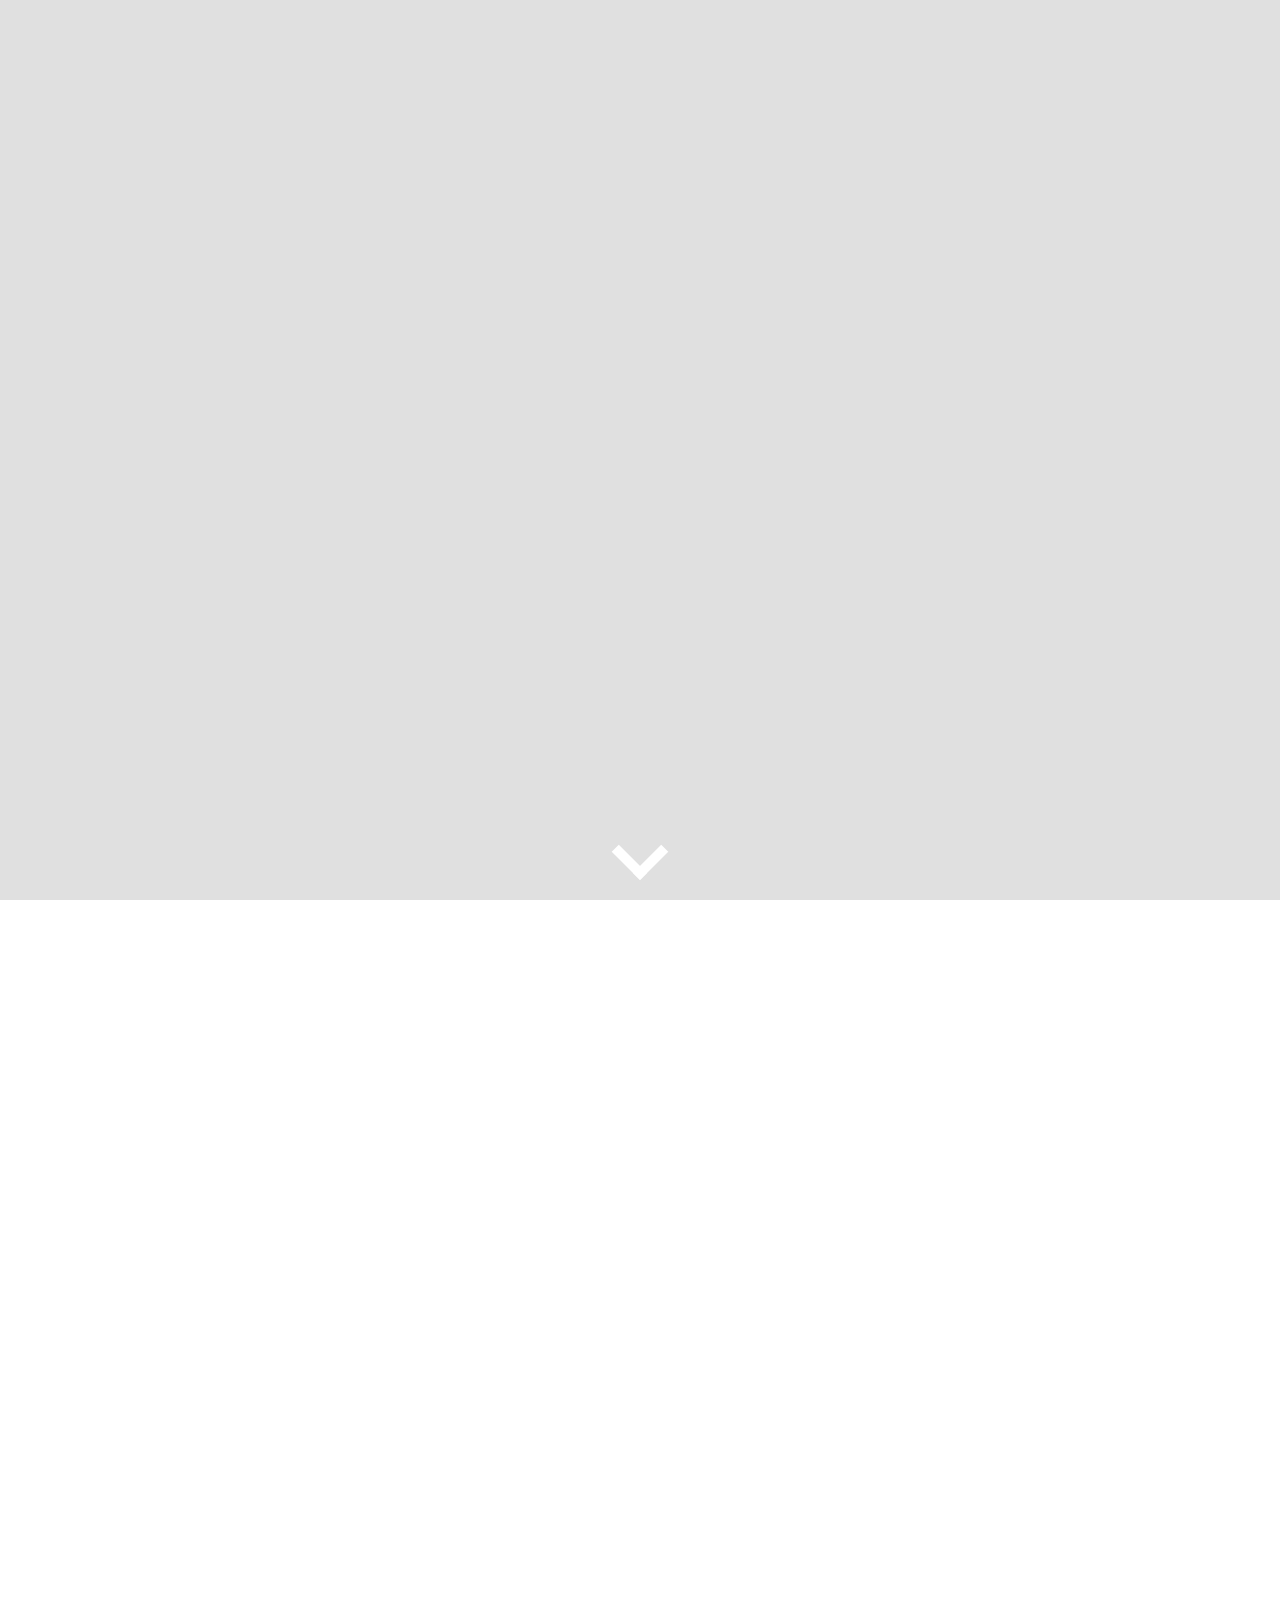
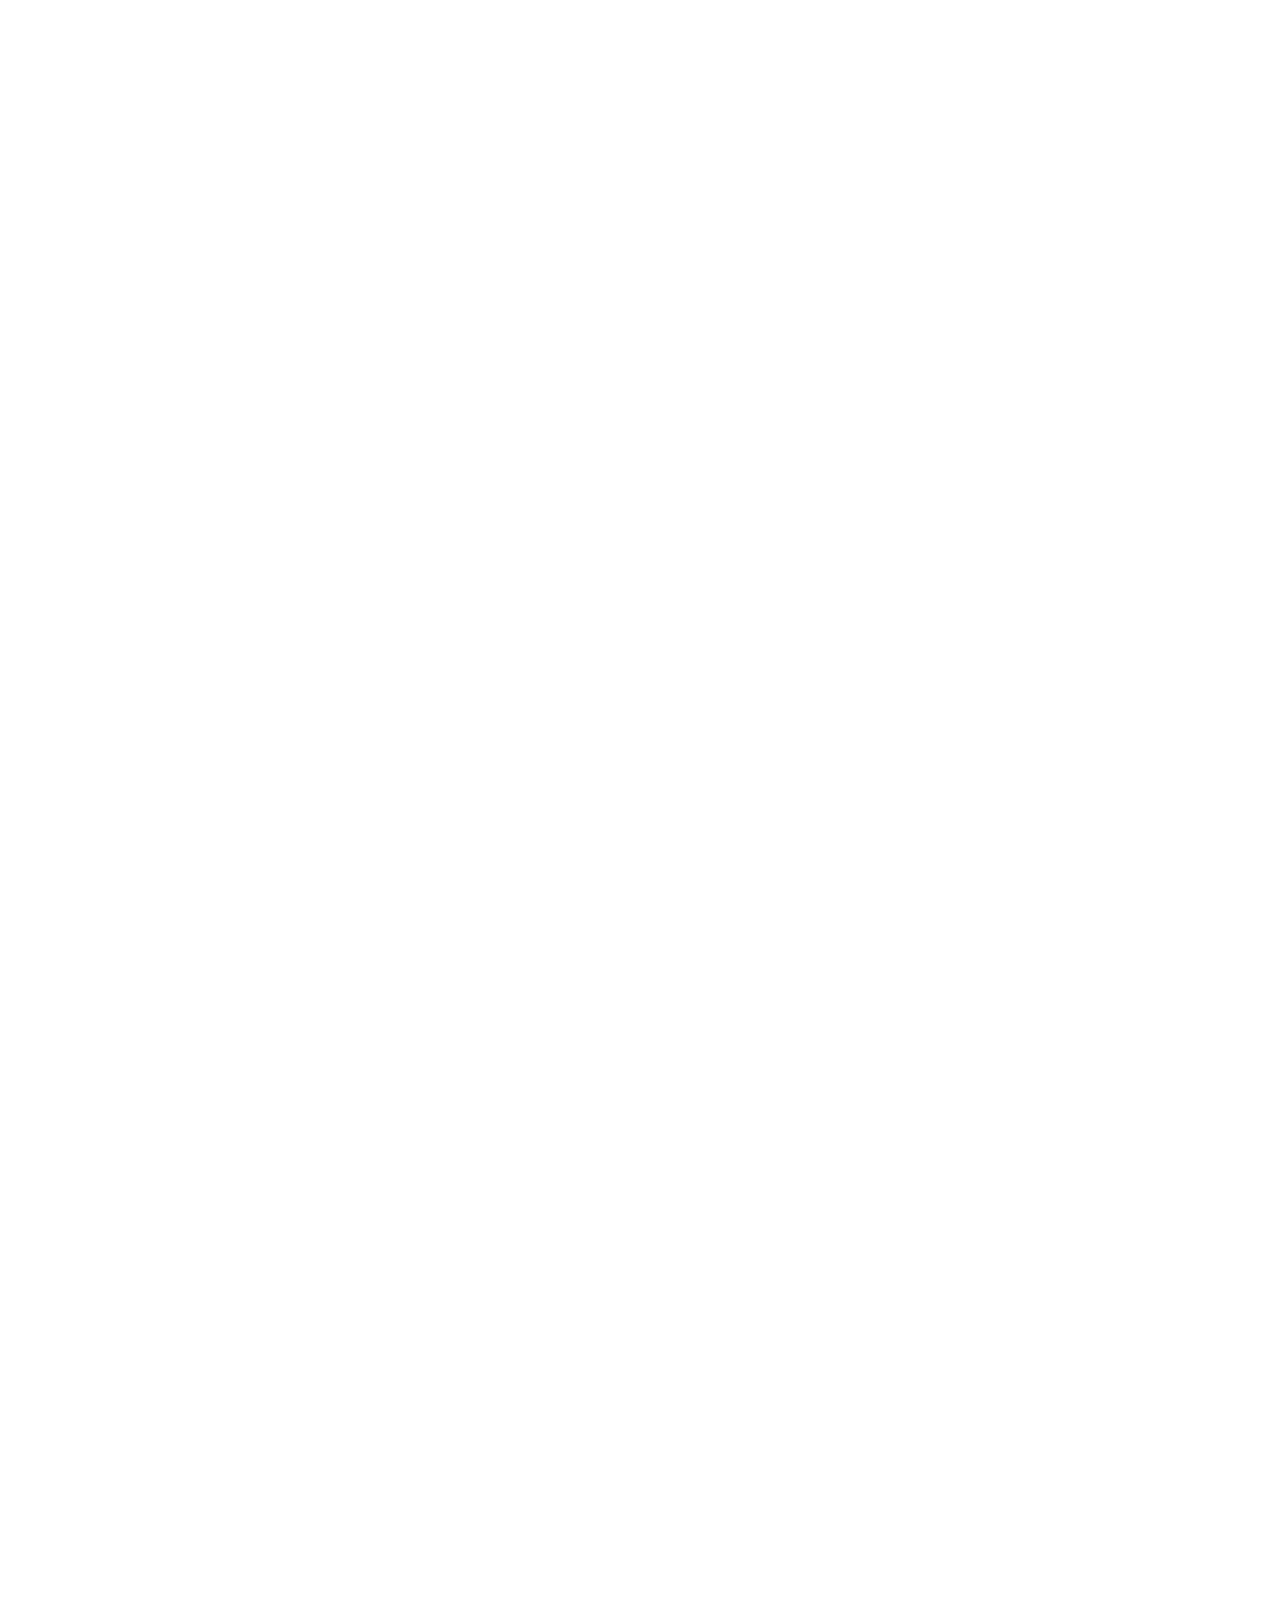
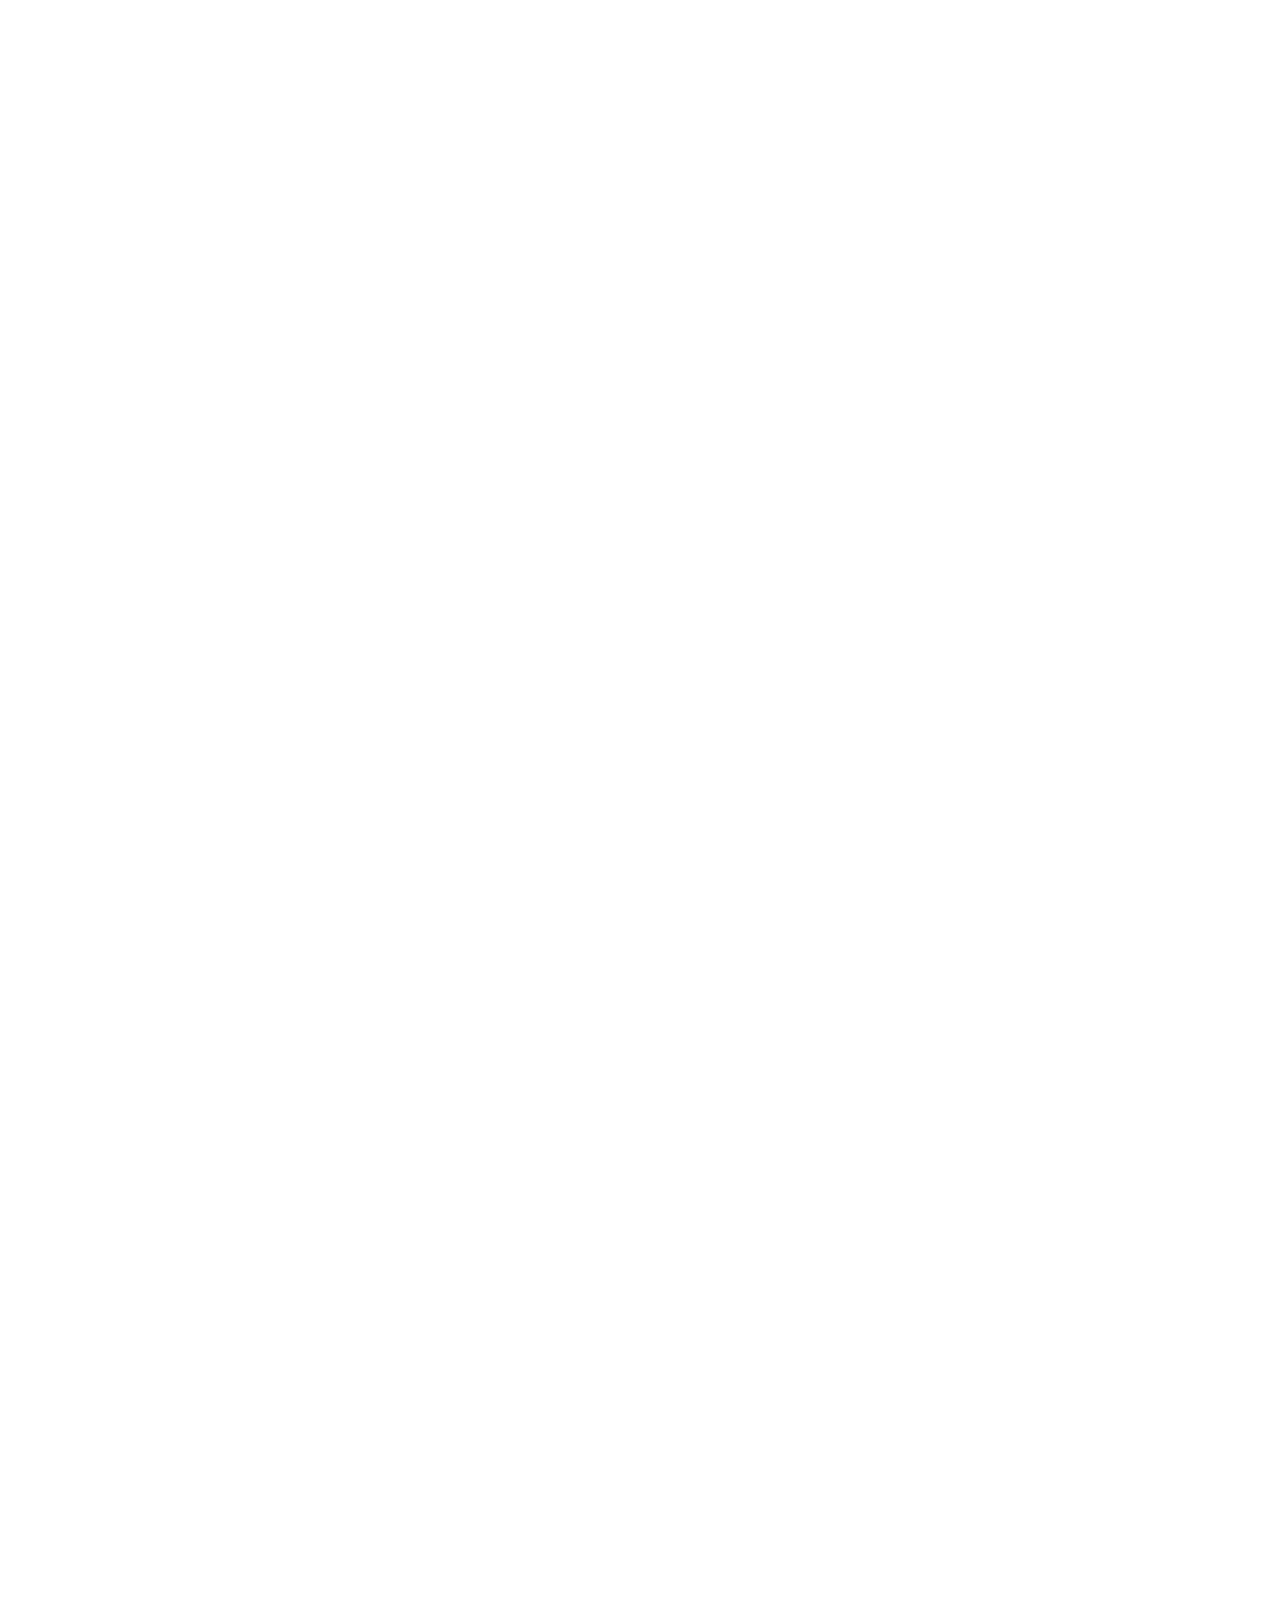
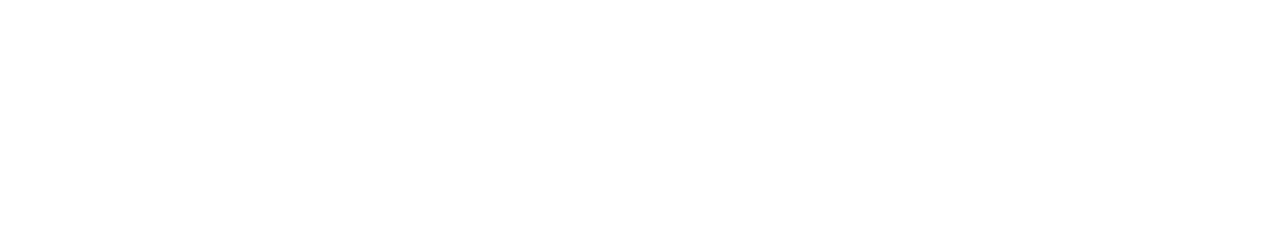
==== index.html @ 88c4597f "add html/css" ====
<!DOCTYPE html>
<html lang="en">

<head>
  <meta charset="utf-8">
  <meta name="description" content="Bimanual Imitation">
  <meta name="keywords" content="Imitation Learning, Bimanual Manipulation">
  <meta name="viewport" content="width=device-width, initial-scale=1">
  <title>Bimanual Imitation</title>

  <!-- Global site tag (gtag.js) - Google Analytics -->

  <!-- (Remove if cloning) !! Tag for bimanual imitation !! -->
  <script async src="https://www.googletagmanager.com/gtag/js?id=G-VE0696DKLE"></script>
  <script>
    window.dataLayer = window.dataLayer || [];
    function gtag() { dataLayer.push(arguments); }
    gtag('js', new Date());

    gtag('config', 'G-VE0696DKLE');
  </script>
  <!-- (Remove if cloning) !! Tag for bimanual imitation !! -->

  <link href="https://fonts.googleapis.com/css?family=Google+Sans|Noto+Sans|Castoro" rel="stylesheet">

  <link rel="stylesheet" href="./static/css/bulma.min.css">
  <link rel="stylesheet" href="./static/css/bulma-carousel.min.css">
  <link rel="stylesheet" href="./static/css/bulma-slider.min.css">
  <link rel="stylesheet" href="./static/css/fontawesome.all.min.css">
  <link rel="stylesheet" href="https://cdn.jsdelivr.net/gh/jpswalsh/academicons@1/css/academicons.min.css">
  <link rel="stylesheet" href="./static/css/index.css">
  <link rel="icon" href="./static/images/irl_lab.png">

  <script src="https://ajax.googleapis.com/ajax/libs/jquery/3.5.1/jquery.min.js"></script>
  <script defer src="./static/js/fontawesome.all.min.js"></script>
  <script src="./static/js/bulma-carousel.min.js"></script>
  <script src="./static/js/bulma-slider.min.js"></script>
  <script src="./static/js/index.js"></script>
  <style>
    body,
    html {
      margin: 0;
      padding: 0;
      height: 100%;
      overflow: auto;
    }
  </style>

  <link rel="stylesheet" href="styles.css">

</head>

<body>
  <header class="banner">
    <div class="banner">
      <video autoplay loop muted playsinline oncontextmenu="return false;" preload="auto" id="bannerVideo">
        <source src="static/videos/banner.mp4" type="video/mp4">
        Your browser does not support the video tag.
      </video>

      <div class="overlay">
        <h1 class="overlay-h1">A Comparison of Imitation Learning Algorithms for Bimanual Manipulation</h1>
      </div>
    </div>
    <div class="down-arrow" onclick="scrollToNextSection()">
      <div class="v-shape-left"></div>
      <div class="v-shape-right"></div>
    </div>

  </header>

  <section class="hero" id="main-section">
    <div class="hero-body">
      <div class="container is-max-desktop">
        <div class="columns is-centered">
          <div class="column has-text-centered">
            <h1 class="title is-1 publication-title">A Comparison of Imitation Learning Algorithms for Bimanual
              Manipulation</h1>
            <div class="is-size-5 publication-authors">
              <span class="author-block">
                <a href="https://drolet.io/">Michael Drolet</a><sup>1,4</sup>,</span>
              <span class="author-block">
                <a href="">Simon Stepputtis</a><sup>2</sup>,</span>
              <span class="author-block">
                <a href="">Siva Kailas </a><sup>2</sup>,
              </span>
              <span class="author-block">
                <a href="">Ajinkya Jain</a> <sup>3</sup>,
              </span>
              <span class="author-block">
                <a href="">Jan Peters</a><sup>4</sup>,
              </span>
              <span class="author-block">
                <a href="">Stefan Schaal</a><sup>3</sup>,
              </span>
              <span class="author-block">
                <a href="http://henibenamor.weebly.com/">Heni Ben Amor</a><sup>1</sup>
              </span>
            </div>

            <div class="is-size-5 publication-unis">
              <span class="author-block"><sup>1</sup><a
                  href="https://interactive-robotics.engineering.asu.edu/">Interactive Robotics Lab, Arizona State
                  University</span></a><br>
              <span class="author-block"><sup>2</sup><a href=""> The Robotics Institute, Carnegie Mellon
                  University</span></a><br>
              <span class="author-block"><sup>3</sup><a href=""> Intrinsic AI (An Alphabet Company)</span></a><br>
              <span class="author-block"><sup>4</sup><a href=""> Intelligent Autonomous Systems Lab, TU
                  Darmstadt</span></a>
            </div>

            <div class="column has-text-centered">
              <div class="publication-links">
                <!-- PDF Link. -->
                <!-- <span class="link-block">
                  <a href="" class="external-link button is-normal is-rounded is-dark">
                    <span class="icon">
                      <i class="ai ai-arxiv"></i>
                    </span>
                    <span>arXiv</span>
                  </a>
                </span> -->
                <span class="link-block">
                  <a href="" class="external-link button is-normal is-rounded is-dark">
                    <span class="icon">
                      <i class="fas fa-file-pdf"></i>
                    </span>
                    <span>Paper</span>
                  </a>
                </span>
                <!-- Video Link. -->
                <!-- <span class="link-block">
                  <a href="./static/videos/task_sequence.mp4" class="external-link button is-normal is-rounded is-dark">
                    <span class="icon">
                      <i class="fab fa-youtube"></i>
                    </span>
                    <span>Video</span>
                  </a>
                </span> -->
                <!-- Code Link. -->
                <span class="link-block">
                  <a href="" class="external-link button is-normal is-rounded is-dark">
                    <span class="icon">
                      <i class="fab fa-github"></i>
                    </span>
                    <span>Code</span>
                  </a>
                </span>
                <!-- Dataset Link. -->
                <!-- <span class="link-block">
                  <a href="https://www.dropbox.com/scl/fo/2onj92s7gewettu1rjg3d/h?rlkey=1d4dnhwf3z6s4a51lopgocby5&dl=0"
                    class="external-link button is-normal is-rounded is-dark">
                    <span class="icon">
                      <i class="far fa-images"></i>
                    </span>
                    <span>Data</span>
                  </a>
                </span> -->
              </div>

            </div>
          </div>
        </div>
      </div>
    </div>
  </section>


  <section class="section">
    <div class="container is-max-desktop">
      <!-- Abstract. -->
      <div class="columns is-centered has-text-centered">
        <div class="column is-four-fifths">
          <h2 class="title is-3">Abstract</h2>
          <div class="content has-text-justified">
            <p>
              Amidst the wide popularity of imitation learning algorithms in robotics, their properties regarding
              hyperparameter sensitivity, ease of training, data efficiency, and performance have not been well-studied
              in high-precision industry-inspired environments. In this work, we demonstrate the limitations and
              benefits of prominent imitation learning approaches and analyze their capabilities regarding these
              properties. We evaluate each algorithm on a complex bimanual manipulation task involving an
              over-constrained dynamics system in a setting involving multiple contacts between the manipulated object
              and the environment. While we find that imitation learning is well suited to solve such complex tasks, not
              all algorithms are equal in terms of handling environmental and hyperparameter perturbations, training
              requirements, performance, and ease of use. We investigate the influence of these key characteristics by
              employing a carefully designed experimental procedure and learning environment.
          </div>
        </div>
      </div>

      <!-- Abstract. -->
      <div class="columns is-centered">
        <div class="column is-full-width">
          <h2 class="title is-3">Overview</h2>
          <div class="content has-text-justified">
            <p>
              Our experiments indicate that recent Imitation Learning methods, such as Diffusion and ACT, outperform
              traditional techniques (with respect to various metrics) on our high-precision adapter insertion task
              without the need for extensive hyperparameter tuning. The policy architectures proposed by ACT and
              Diffusion are effective when combined with action and observation chunking, helping to cope with the noisy
              (potentially non-Markovian) environment scenario. Interestingly, the online methods- DAgger and GAIL-
              exhibit high performance under noise perturbations without performing action and observation chunking.
              Such a result points to the important role these methods still play and demonstrates their ability to
              recover from unseen states via exploring during training. However, the need for extensive environment
              interaction (GAIL) and a pre-defined oracle (DAgger) impose real-world challenges that future works must
              address to make them more practical. Finally, we present a carefully designed environment that can serve
              as (i) a future benchmark for robot learning methods and (ii) a reference for practitioners in the
              industry.
          </div>
        </div>
      </div>

      <div class="container is-max-desktop">
        <div class="hero-body">

          <center>
            <img src="static/images/spider.png" class="interpolation-image" alt="Interpolate start reference image."
              width="80%" style="border: 5px solid rgb(245, 245, 245);" />
          </center>

          <h4 class="subtitle has-text-centered" style="font-size: 1em;">
            <br>
            A high-level overview of the key metrics and results from our study.
          </h4>
        </div>
      </div>

      <h2 class="title is-3">Learned Policies</h2>
      <div class="content has-text-justified" style="margin-bottom: 0px;">
        <p>
          Every method is trained using a subset of expert demonstrations (either 50, 100, or 200), 10 random seeds, and
          in three different environments (Zero Noise, Low Noise, or High Noise). The policies during training are
          presented in the widget below. Row 1 corresponds to 10% of completion; row 2 corresponds to 50% of completion;
          and row 3 corresponds to 100% completion. Column 1 corresponds to the Zero Noise environment; column 2
          corresponds to the Low Noise environment, and column 3 corresponds to the High Noise environment.
      </div>
      <center>
        <div class="button-container top" data-index="0" data-variable="currentAlgorithmIndex">
          <span class="button-text">
            <pre class="cbutton"></pre>
          </span>
          <div class="button-overlay left" onclick="updateGlobalIndex(this)"></div>
          <div class="button-overlay right" onclick="updateGlobalIndex(this)"></div>
        </div>

        <div class="button-container middle" data-index="0" data-variable="currentTauIndex">
          <span class="button-text">
            <pre class="cbutton"></pre>
          </span>
          <div class="button-overlay left" onclick="updateGlobalIndex(this)"></div>
          <div class="button-overlay right" onclick="updateGlobalIndex(this)"></div>
        </div>

        <div class="button-container bottom" data-index="0" data-variable="currentSeedIndex">
          <span class="button-text">
            <pre class="cbutton"></pre>
          </span>
          <div class="button-overlay left" onclick="updateGlobalIndex(this)"></div>
          <div class="button-overlay right" onclick="updateGlobalIndex(this)"></div>
        </div>
        <br>
        <div class="container3">
          <div class="grid">
            <!-- The grid items will be populated dynamically -->
          </div>
        </div>
        <!-- <pre id="display-info" class="display-info" style="background-color: inherit; font-size: 1em; padding: 10px; margin: 10px;"></pre> -->
      </center>

  </section>


  <section class="section" style="padding-bottom: 0px">
    <div class="container is-max-desktop">
      <!-- method. -->
      <div class="columns is-centered has-text-centered">
        <div class="column is-full-width">
          <!-- result -->
          <h2 class="title is-4" style="margin-bottom: 0px; padding-bottom: 0px;">Related Material</h2>
          <div class="content has-text-justified">
            <p>
              <a href="https://github.com/ir-lab/bimanual-imitation">Our codebase</a> inherits features from <a
                href="https://github.com/ir-lab/irl_control">IRL control</a>, which supports:
            <ul>
              <li><strong>Low-level Controllers</strong> including Operational Space Control and Admittance Control.
              <li><strong>Demo Collection</strong> with PS Move controllers and 3D Connexion Space Mouse for
                teleoperation.
              </li>
              <li><strong>Configuration Files</strong> for tuning PID Gains, min/max velocities, and adding kinematic
                descriptions of the robot devices.
              </li>
            </ul>

            </p>
          </div>
          <!--/ result -->
        </div>
      </div>
    </div>
  </section>

  <section>
    <center>
      <div class="container-wrapper">
        <div class="container2">
          <div class="gif-container">
            <img src="static/gifs/ps_move_demo.gif" alt="GIF 1">
            <p class="caption">Teleoperation using PS Move</p>
          </div>
          <div class="gif-container">
            <img src="static/gifs/force_test.gif" alt="GIF 2">
            <p class="caption">Force/Torque Sensor test with admittance control</p>
          </div>
          <div class="gif-container">
            <img src="static/gifs/insertion_task.gif" alt="GIF 3">
            <p class="caption">Single-arm adapter insertion tasks</p>
          </div>
        </div>
      </div>
    </center>
  </section>


  <section class="section" id="BibTeX">
    <div class="container is-max-desktop content">
      <h2 class="title">BibTeX</h2>
      <pre><code>@article{drolet2024,
        title={A Comparison of Imitation Learning Algorithms for Bimanual Manipulation},
        author={TODO}
      }</code></pre>
    </div>
  </section>


  <footer class="footer">
    <div class="container">
      <div class="columns is-centered">
        <div class="column is-8">
          <!-- <a class="icon-link" href="">
            <i class="fas fa-file-pdf"></i>
          </a>
          <a class="icon-link" href="https://github.com/mdrolet01" class="external-link" disabled>
            <i class="fab fa-github"></i>
          </a> -->
          <div class="content">
            <p>
              This website uses the template from <a href="https://github.com/nerfies/nerfies.github.io">Nerfies</a>.
            </p>
          </div>
        </div>
      </div>
    </div>
  </footer>

  <script>
    document.addEventListener('DOMContentLoaded', function () {
      function scrollToNextSection() {
        const nextSection = document.getElementById('main-section');
        if (nextSection) {
          nextSection.scrollIntoView({ behavior: 'smooth' });
        }
      }

      // Attach the function to the window object so it can be called from the onclick attribute
      window.scrollToNextSection = scrollToNextSection;
    });
  </script>

  <script>
    const video = document.getElementById('bannerVideo');
    const bannerText = document.querySelector('.overlay h1');

    video.addEventListener('timeupdate', () => {
      const currentTime = video.currentTime;
      const duration = video.duration;
      const percentage = (currentTime / duration) * 100;

      if (percentage >= 75) {
        // Normalize the percentage to a value between 0 and 1
        const normalizedOpacity = (percentage - 75) / 25; // Maps 80-100% to 0-1
        bannerText.style.opacity = normalizedOpacity.toString();
      } else {
        bannerText.style.opacity = '0'; // Ensure invisible before 80%
      }
    });
  </script>

  <script src="script.js"></script>


</body>

</html>
---- static/css/index.css ----
body {
  font-family: 'Noto Sans', sans-serif;
}


.footer .icon-link {
    font-size: 25px;
    color: #000;
}

.link-block a {
    margin-top: 5px;
    margin-bottom: 5px;
}

.dnerf {
  font-variant: small-caps;
}


.teaser .hero-body {
  padding-top: 0;
  padding-bottom: 3rem;
}

.teaser {
  font-family: 'Google Sans', sans-serif;
}


.publication-title {
}

.publication-banner {
  max-height: parent;

}

.publication-banner video {
  position: relative;
  left: auto;
  top: auto;
  transform: none;
  object-fit: fit;
}

.publication-header .hero-body {
}

.publication-title {
    font-family: 'Google Sans', sans-serif;
}

.publication-authors {
    font-family: 'Google Sans', sans-serif;
}

.publication-venue {
    color: #555;
    width: fit-content;
    font-weight: bold;
}

.publication-awards {
    color: #ff3860;
    width: fit-content;
    font-weight: bolder;
}

.publication-authors {
  max-width: 100%;
}

.publication-unis a {
   color: hsl(0, 0%, 29%) !important;
   font-size: 0.98em;
}

.publication-unis a:hover {
  text-decoration: underline;
}

.publication-authors a {
  color: hsl(204, 86%, 53%) !important;
  font-size: 0.98em;
}

.publication-authors a:hover {
    text-decoration: underline;
}

.author-block {
  display: inline-block;
}

.publication-banner img {
}

.publication-video {
    position: relative;
    width: 100%;
    height: 0;
    padding-bottom: 56.25%;

    overflow: hidden;
    border-radius: 10px !important;
}

.publication-video iframe {
    position: absolute;
    top: 0;
    left: 0;
    width: 100%;
    height: 100%;
}

.publication-body img {
}

.results-carousel {
  overflow: hidden;
}

.results-carousel .item {
  margin: 5px;
  overflow: hidden;
  border: 1px solid #bbb;
  border-radius: 10px;
  padding: 0;
  font-size: 0;
}

.results-carousel video {
  margin: 0;
}


.interpolation-panel {
  background: #f5f5f5;
  border-radius: 10px;
}

.interpolation-panel .interpolation-image {
  width: 100%;
  border-radius: 5px;
}

.interpolation-video-column {
}

.interpolation-panel .slider {
  margin: 0 !important;
}

.interpolation-panel .slider {
  margin: 0 !important;
}

#interpolation-image-wrapper {
  width: 100%;
}
#interpolation-image-wrapper img {
  border-radius: 5px;
}
---- styles.css ----
/* FOR GIFS */
.container2 {
    background-color: rgb(245, 245, 245);
    background-size: cover;
    background-repeat: no-repeat;
    background-position: center;
    padding: 20px 0;
    box-sizing: border-box;
    display: flex;
    justify-content: center;
    max-width: 80%;
    margin: 0 auto;
}

.gif-container {
    width: 28%;
    margin-right: 2%;
    text-align: center;
}

.gif-container:last-child {
    margin-right: 0;
}

.gif-container img {
    width: 100%;
    height: auto;
}

.caption {
    margin-top: 5px;
    font-size: 14px;
    color: #333;
}
/* FOR GIFS */


/* FOR WIDGET BUTTONS */
.button-container {
    position: relative;
    width: 380px;
    height: 3vh;
    margin: 0.5vh auto;
    font-size: 18px;
    text-align: center;
    background-color: #333333;
    line-height: 3vh;
    color: white;
    border-radius: 8px;
    cursor: pointer;
    overflow: hidden;
    user-select: none;
    font-family: monospace;
    padding: 0px;
  }

  .button-container.top {
    background-color: #1a1a1a;
  }

  .button-container.middle {
    background-color: #717171;
  }

  .button-container.bottom {
    background-color: #999999;
  }

  .button-overlay {
    position: absolute;
    top: 0;
    bottom: 0;
    width: 50%;
    height: 100%;
    background: rgba(0, 0, 0, 0);
  }

  .button-overlay.left {
    left: 0;
  }

  .button-overlay.right {
    right: 0;
  }

  .button-overlay.left::before {
    content: "◄";
    position: absolute;
    left: 10px;
    top: 50%;
    transform: translateY(-50%);
    font-size: 20px;
    color: white;
  }

  .button-overlay.right::before {
    content: "►";
    position: absolute;
    right: 10px;
    top: 50%;
    transform: translateY(-50%);
    font-size: 20px;
    color: white;
  }

  .button-text pre {
    display: inline;
    margin: 0;
  }

  .cbutton {
      color: white;
      background-color: inherit;
      padding: 0px;
      margin: 0px;
  }


.container3 {
    text-align: center;
    width: 80%;
    max-width: 800px;
}

.display-info {
    margin-bottom: 20px;
    font-size: 24px;
    font-weight: bold;
    color: #333;
}

/* FOR WIDGET BUTTONS */


/* FOR BANNER VIDEO BUTTON */
.down-arrow {
    position: absolute;
    bottom: 20px;
    left: 50%;
    transform: translateX(-50%);
    cursor: pointer;
    z-index: 2;
    animation: subtleBounce 2.5s infinite;
    width: 40px;
    height: 40px;
    display: flex;
    justify-content: center;
    align-items: center;
  }

  .v-shape-left,
  .v-shape-right {
    width: 10px;
    height: 40px;
    background-color: white;
    position: absolute;
  }

  .v-shape-left {
    transform: rotate(-45deg);
    transform-origin: bottom left;
    left: 50%;
  }

  .v-shape-right {
    transform: rotate(45deg);
    transform-origin: bottom right;
    right: 50%;
  }

  @keyframes subtleBounce {

    0%,
    20%,
    80%,
    100% {
      transform: translateX(-50%) translateY(0);
    }

    50% {
      transform: translateX(-50%) translateY(-5px);
    }
  }


  #next-section {
    height: 100vh;
    background-color: #f4f4f4;
    padding: 20px;
    box-sizing: border-box;
  }
/* FOR BANNER VIDEO BUTTON */


/* FOR BANNER VIDEO */
.content {
    padding: 20px;
  }

  .video-section {
    min-height: 100vh;
    display: flex;
    justify-content: center;
    align-items: center;
    text-align: center;
    background-color: #f0f0f0;
  }

  .overlay-h1 {
    all: unset;
    display: block;
    font-size: 2.5em;
    font-weight: bold;
    margin: 0.67em 0;
    line-height: 1.2;
    padding: 0;
    user-select: none;
    opacity: 0;
    transition: opacity 0.5s ease-in;
    color: white;
  }
  .banner {
    position: relative;
    width: 100%;
    height: 100vh;
    overflow: hidden;
  }

  #bannerVideo {
    position: absolute;
    top: 0;
    left: 0;
    width: 100%;
    height: 100%;
    object-fit: cover;
    z-index: -1;
  }

  .overlay {
    position: absolute;
    top: 0;
    left: 0;
    width: 100%;
    height: 100%;
    background: rgba(0, 0, 0, 0.12);
    display: flex;
    justify-content: center;
    align-items: center;
    text-align: center;
  }
  
/* FOR BANNER VIDEO */


/* FOR VIDEO GRID */
.grid {
    display: grid;
    /* grid-template-columns: repeat(3, 15em); */
    grid-template-columns: repeat(3, 1fr); /* Change to 2 columns of equal width */
    grid-template-rows: auto;
    gap: 10px;
    margin: 0 auto;
    width: fit-content;
    padding-top: 1.5em;
}


@media (max-width: 600px) {
    .grid {
        grid-template-columns: repeat(3, 1fr); /* Change to 2 columns of equal width */
        gap: 2px;
        grid-template-rows: auto; /* Allow rows to adjust based on content */
    }
}

@media (max-width: 400px) {
    .grid {
        grid-template-columns: repeat(3, 1fr); /* Change to 2 columns of equal width */
        gap: 2px;
        grid-template-rows: auto; /* Allow rows to adjust based on content */
    }
}

.grid-item {
    display: flex;
    justify-content: center;
    align-items: center;
    border: 1px solid #ccc;
    overflow: hidden;
    transition: box-shadow 0.3s;
    position: relative;
    overflow: visible;
}

.grid-item img {
    width: 100%;
    height: 100%;
    object-fit: cover;
    display: block;
}

.grid-item:hover {
    box-shadow: 0 4px 8px rgba(0, 0, 0, 0.2);
}

.text-overlay-left {
    position: absolute;
    left: -5em; /* Adjust this value based on your layout and desired spacing */
    width: 5em; /* Same as the width of your grid item */
    text-align: center;
    color: black; /* Ensure this contrasts with the background */
    /* background-color: red; */
    font-size: 1em; /* Adjust text size as needed */
    box-sizing: border-box;
    z-index: 100000; /* Ensure it is above the video */
    display: block; /* Ensure it is displayed */
    visibility: visible; /* Ensure it is visible */
}

.text-overlay-top {
    position: absolute;
    top: -2em; /* Position at the top of the grid item */
    width: 8em; /* Same as the width of your grid item */
    text-align: center;
    color: black; /* Text color */
    /* background-color: red; */
    font-size: 16px; /* Adjust text size */
    box-sizing: border-box; /* Ensure padding is included in the width/height */
    display: block; /* Ensure it is displayed */
    visibility: visible; /* Ensure it is visible */
}

/* FOR VIDEO GRID */


@media (max-width: 700px) {
    .text-overlay-left {
        position: absolute;
        left: -5em; /* Adjust this value based on your layout and desired spacing */
        width: 4em;
        text-align: center;
        color: black; /* Ensure this contrasts with the background */
        /* background-color: red; */
        font-size: 0.7em; /* Adjust text size as needed */
        box-sizing: border-box;
        z-index: 100000; /* Ensure it is above the video */
        display: block; /* Ensure it is displayed */
        visibility: visible; /* Ensure it is visible */
    }

    .text-overlay-top {
        position: absolute;
        top: -2em; /* Position at the top of the grid item */
        width: 8em; /* Same as the width of your grid item */
        text-align: center;
        color: black; /* Text color */
        /* background-color: red; */
        font-size: 0.7em; /* Adjust text size */
        box-sizing: border-box; /* Ensure padding is included in the width/height */
        display: block; /* Ensure it is displayed */
        visibility: visible; /* Ensure it is visible */
    }

    .button-container {
        position: relative;
        width: 380px;
        height: 3vh;
        margin: 0.5vh auto;
        font-size: 1em;
        text-align: center;
        background-color: #333333;
        line-height: 3vh;
        color: white;
        border-radius: 8px;
        cursor: pointer;
        overflow: hidden;
        user-select: none;
        font-family: monospace;
        padding: 0px;
      }    

      .overlay-h1 {
        font-size: 1.4em;
      }

}
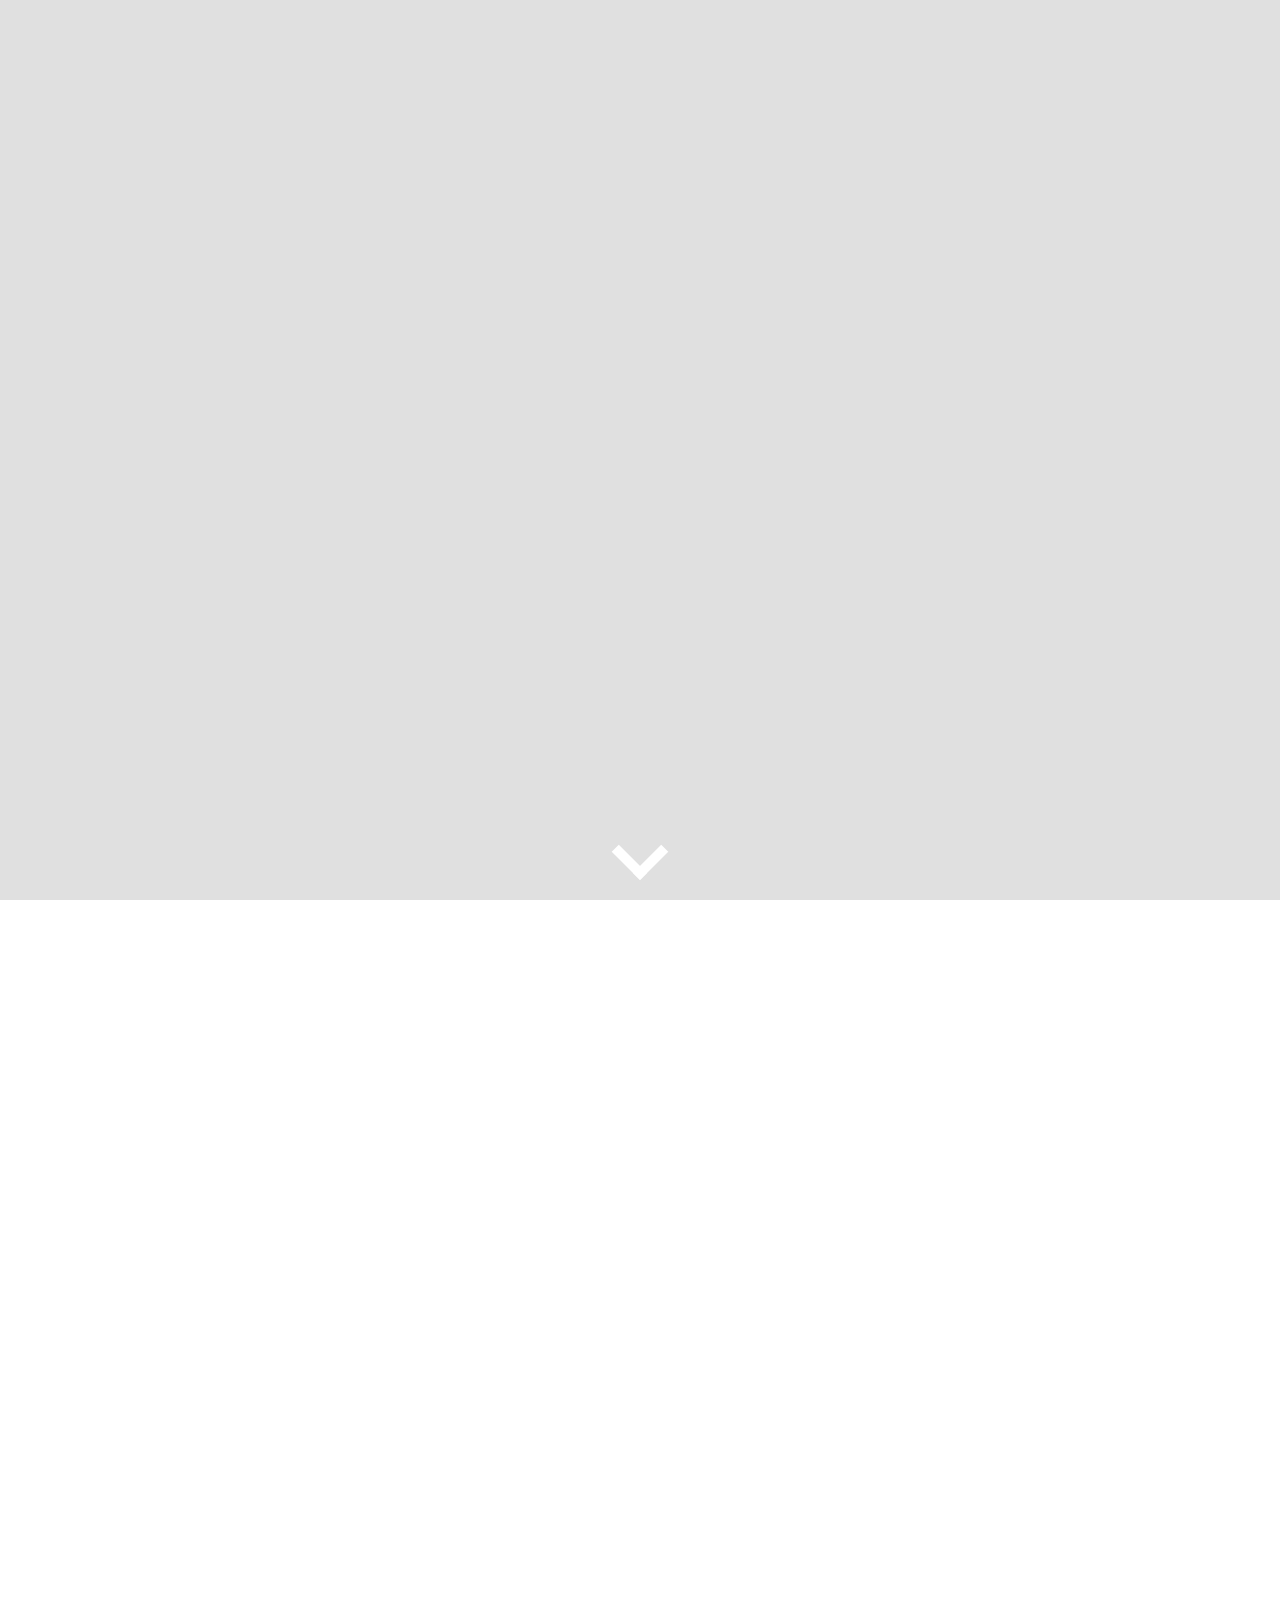
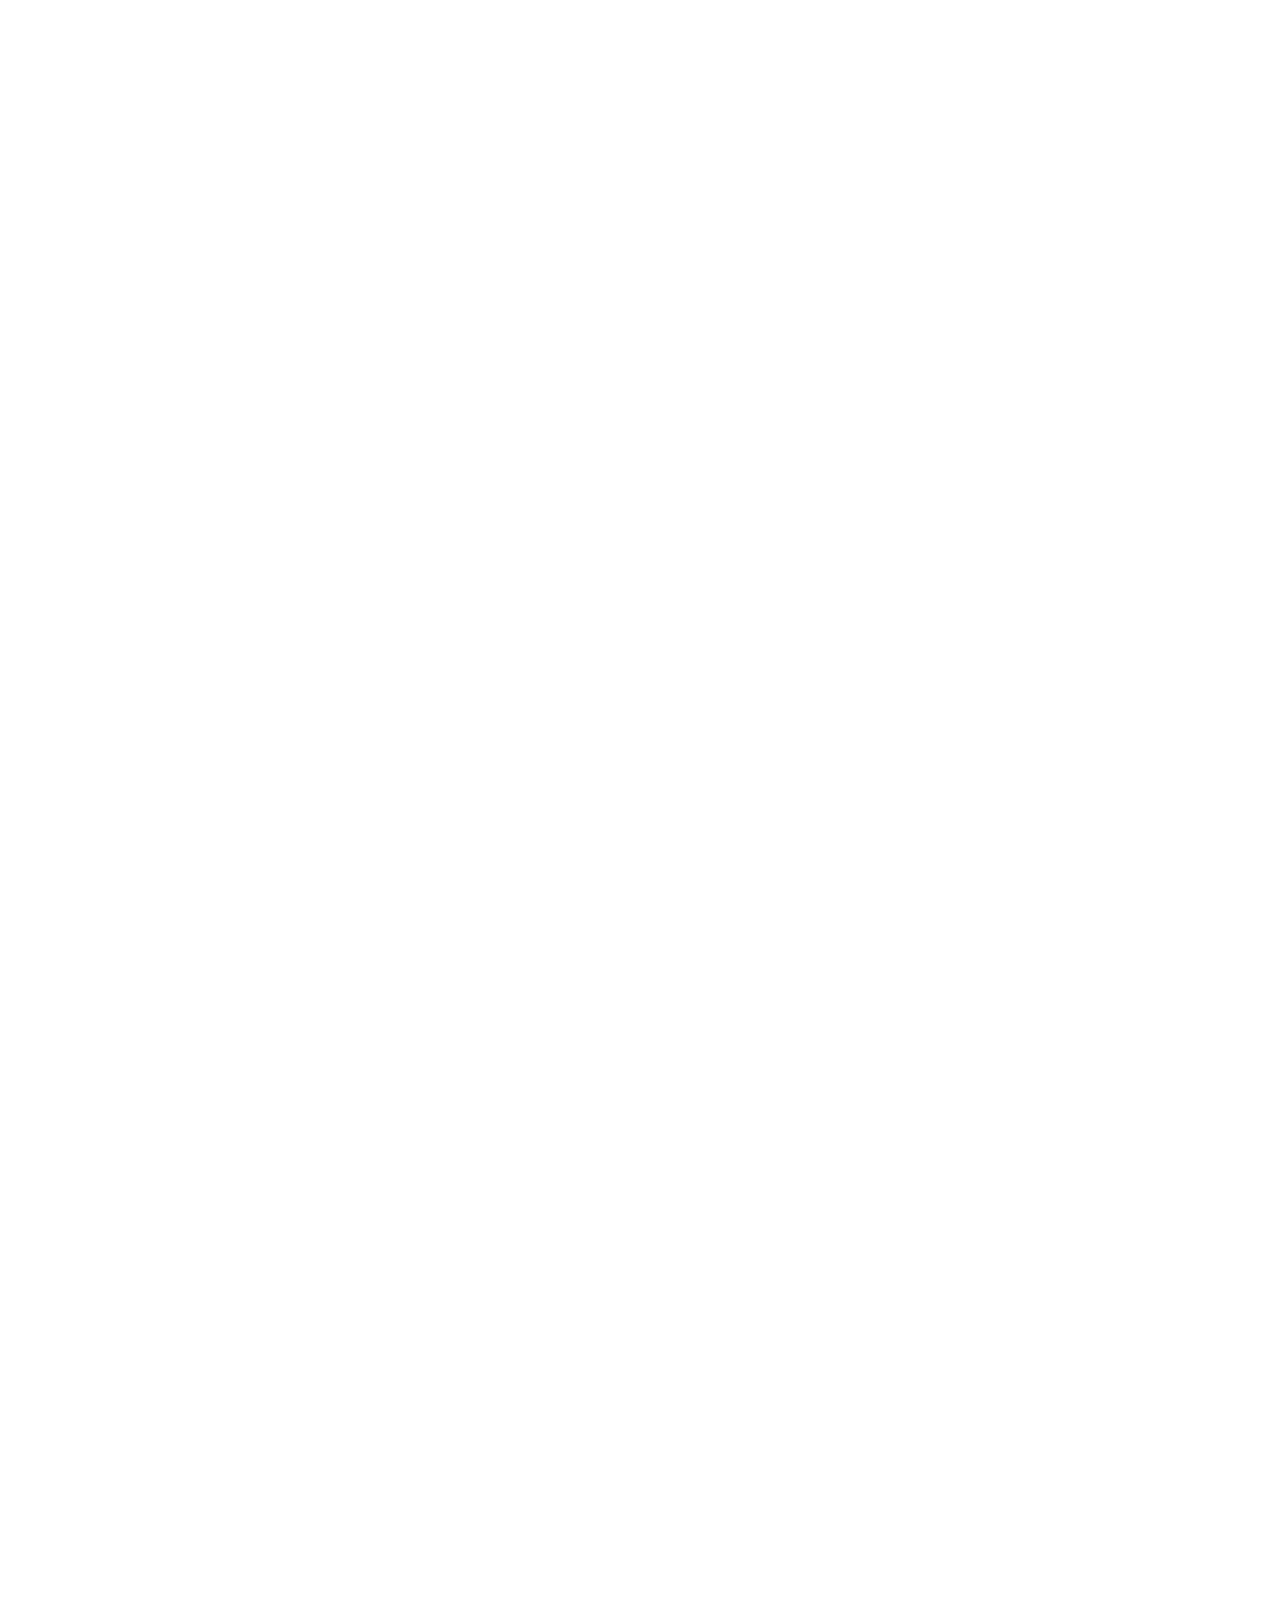
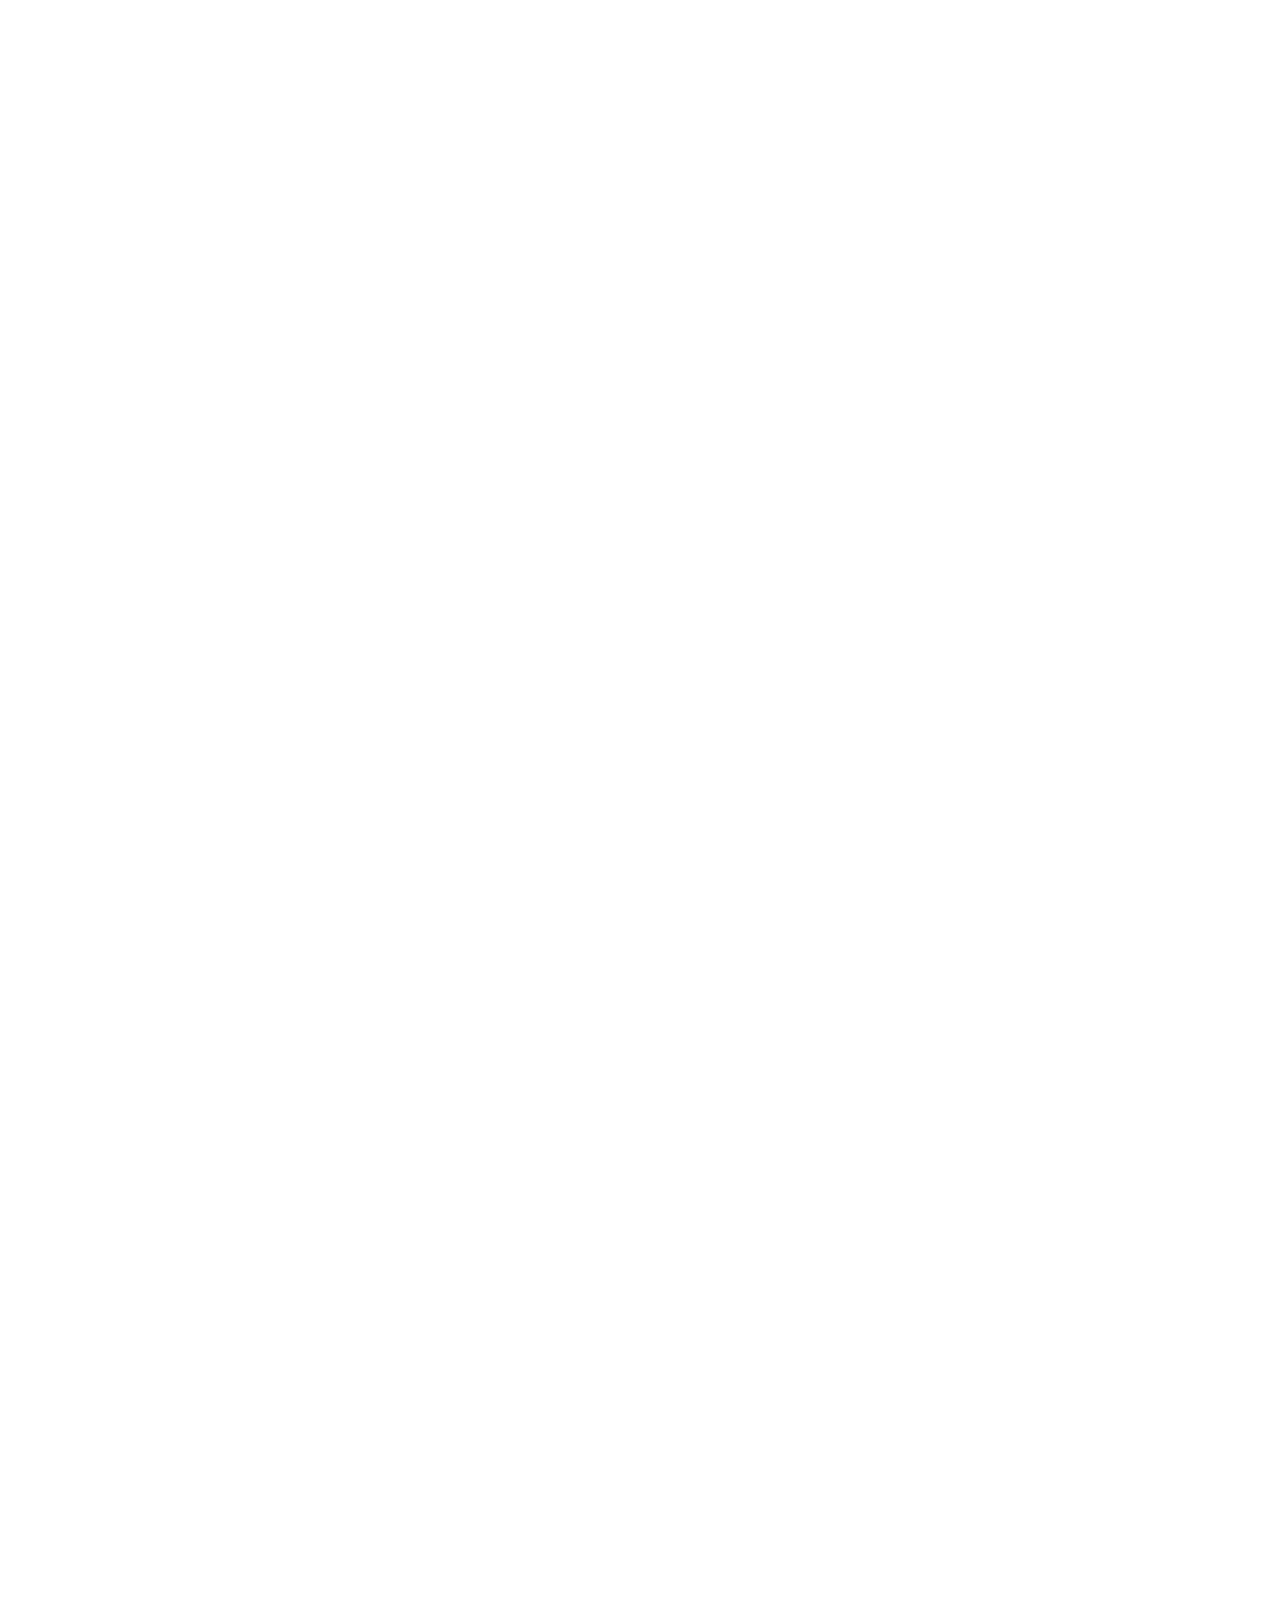
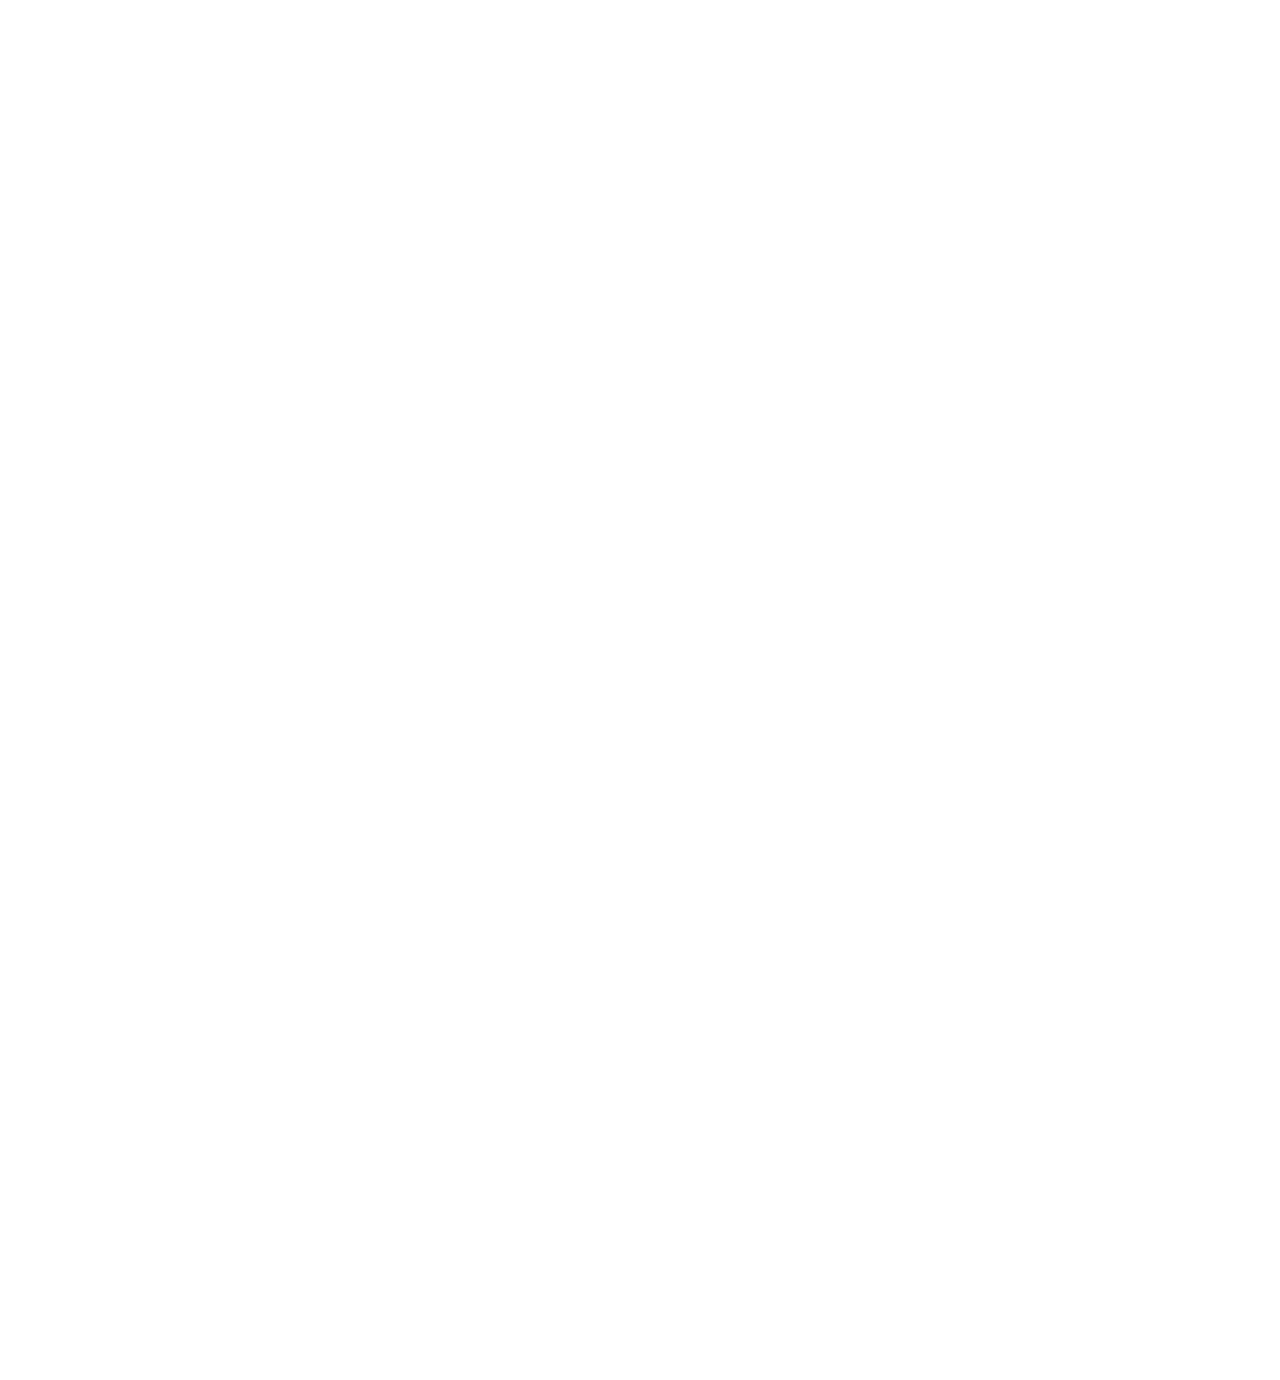
==== commit 6bc13140: "update site with IRL Control" ====
--- a/index.html
+++ b/index.html
@@ -35,7 +35,6 @@
   <script defer src="./static/js/fontawesome.all.min.js"></script>
   <script src="./static/js/bulma-carousel.min.js"></script>
   <script src="./static/js/bulma-slider.min.js"></script>
-  <script src="./static/js/index.js"></script>
   <style>
     body,
     html {
@@ -80,18 +79,18 @@
               <span class="author-block">
                 <a href="https://drolet.io/">Michael Drolet</a><sup>1,4</sup>,</span>
               <span class="author-block">
-                <a href="">Simon Stepputtis</a><sup>2</sup>,</span>
-              <span class="author-block">
-                <a href="">Siva Kailas </a><sup>2</sup>,
+                <a href="https://simonstepputtis.com/">Simon Stepputtis</a><sup>2</sup>,</span>
+              <span class="author-block">
+                <a href="https://skailas.github.io/">Siva Kailas </a><sup>2</sup>,
               </span>
               <span class="author-block">
-                <a href="">Ajinkya Jain</a> <sup>3</sup>,
+                <a href="https://jainajinkya.github.io/">Ajinkya Jain</a> <sup>3</sup>,
               </span>
               <span class="author-block">
-                <a href="">Jan Peters</a><sup>4</sup>,
+                <a href="https://www.ias.informatik.tu-darmstadt.de/Member/JanPeters">Jan Peters</a><sup>4</sup>,
               </span>
               <span class="author-block">
-                <a href="">Stefan Schaal</a><sup>3</sup>,
+                <a href="https://stefan-schaal.net/">Stefan Schaal</a><sup>3</sup>,
               </span>
               <span class="author-block">
                 <a href="http://henibenamor.weebly.com/">Heni Ben Amor</a><sup>1</sup>
@@ -102,10 +101,10 @@
               <span class="author-block"><sup>1</sup><a
                   href="https://interactive-robotics.engineering.asu.edu/">Interactive Robotics Lab, Arizona State
                   University</span></a><br>
-              <span class="author-block"><sup>2</sup><a href=""> The Robotics Institute, Carnegie Mellon
+              <span class="author-block"><sup>2</sup><a href="https://www.ri.cmu.edu/"> The Robotics Institute, Carnegie Mellon
                   University</span></a><br>
-              <span class="author-block"><sup>3</sup><a href=""> Intrinsic AI (An Alphabet Company)</span></a><br>
-              <span class="author-block"><sup>4</sup><a href=""> Intelligent Autonomous Systems Lab, TU
+              <span class="author-block"><sup>3</sup><a href="https://www.intrinsic.ai/"> Intrinsic AI (An Alphabet Company)</span></a><br>
+              <span class="author-block"><sup>4</sup><a href="https://www.ias.informatik.tu-darmstadt.de/"> Intelligent Autonomous Systems Lab, TU
                   Darmstadt</span></a>
             </div>
 
@@ -139,7 +138,7 @@
                 </span> -->
                 <!-- Code Link. -->
                 <span class="link-block">
-                  <a href="" class="external-link button is-normal is-rounded is-dark">
+                  <a href="https://github.com/ir-lab/bimanual-imitation" class="external-link button is-normal is-rounded is-dark">
                     <span class="icon">
                       <i class="fab fa-github"></i>
                     </span>
@@ -214,8 +213,7 @@
         <div class="hero-body">
 
           <center>
-            <img src="static/images/spider.png" class="interpolation-image" alt="Interpolate start reference image."
-              width="80%" style="border: 5px solid rgb(245, 245, 245);" />
+            <img src="static/images/spider.png" width="80%" style="border: 5px solid rgb(245, 245, 245);" />
           </center>
 
           <h4 class="subtitle has-text-centered" style="font-size: 1em;">
@@ -230,9 +228,10 @@
         <p>
           Every method is trained using a subset of expert demonstrations (either 50, 100, or 200), 10 random seeds, and
           in three different environments (Zero Noise, Low Noise, or High Noise). The policies during training are
-          presented in the widget below. Row 1 corresponds to 10% of completion; row 2 corresponds to 50% of completion;
+          presented below. Row 1 corresponds to 10% of training completion; row 2 corresponds to 50% of completion;
           and row 3 corresponds to 100% completion. Column 1 corresponds to the Zero Noise environment; column 2
-          corresponds to the Low Noise environment, and column 3 corresponds to the High Noise environment.
+          corresponds to the Low Noise environment; and column 3 corresponds to the High Noise environment, where noise is applied to both the observations and actions.
+        </p>
       </div>
       <center>
         <div class="button-container top" data-index="0" data-variable="currentAlgorithmIndex">
@@ -266,21 +265,22 @@
         </div>
         <!-- <pre id="display-info" class="display-info" style="background-color: inherit; font-size: 1em; padding: 10px; margin: 10px;"></pre> -->
       </center>
-
-  </section>
-
-
-  <section class="section" style="padding-bottom: 0px">
-    <div class="container is-max-desktop">
-      <!-- method. -->
-      <div class="columns is-centered has-text-centered">
+      <br>
+      
+      <div class="content has-text-justified" style="margin-bottom: 0px;">
+        <p>
+          It can be seen that vanilla Behavioral Cloning (BC), Implicit Behavioral Cloning (IBC), and DAgger struggle in terms of training stability, having relatively inconsistent performance over time. However, in the default environment (Zero Noise with 200 expert deomonstrations) the performance is often satisfactory when choosing the best policy out of 10 evenly-spaced checkpoints. On the other hand, ACT and Diffusion exhibit stable behavior throughout the training process and, comparatively, quickly obtain good policy parameters. Notably, the GAIL policies exhibit strong performance toward the end of training- in all environments, once the discriminator and generator/policy reach a stable state. However, the amount of time required for this to happen is significantly higher than the other methods.
+        </p>
+      </div>
+      <br>
+
+      <div class="columns is-centered">
         <div class="column is-full-width">
-          <!-- result -->
-          <h2 class="title is-4" style="margin-bottom: 0px; padding-bottom: 0px;">Related Material</h2>
-          <div class="content has-text-justified">
+          <h2 class="title is-3">Related Material</h2>
+          <div class="content has-text-justified" style="margin: 0px; padding-bottom: 0px;">
             <p>
               <a href="https://github.com/ir-lab/bimanual-imitation">Our codebase</a> inherits features from <a
-                href="https://github.com/ir-lab/irl_control">IRL control</a>, which supports:
+                href="https://github.com/ir-lab/irl_control">IRL Control</a>, which supports:
             <ul>
               <li><strong>Low-level Controllers</strong> including Operational Space Control and Admittance Control.
               <li><strong>Demo Collection</strong> with PS Move controllers and 3D Connexion Space Mouse for
@@ -290,34 +290,71 @@
                 descriptions of the robot devices.
               </li>
             </ul>
-
-            </p>
-          </div>
-          <!--/ result -->
-        </div>
-      </div>
-    </div>
-  </section>
-
-  <section>
-    <center>
-      <div class="container-wrapper">
-        <div class="container2">
-          <div class="gif-container">
-            <img src="static/gifs/ps_move_demo.gif" alt="GIF 1">
-            <p class="caption">Teleoperation using PS Move</p>
-          </div>
-          <div class="gif-container">
-            <img src="static/gifs/force_test.gif" alt="GIF 2">
-            <p class="caption">Force/Torque Sensor test with admittance control</p>
-          </div>
-          <div class="gif-container">
-            <img src="static/gifs/insertion_task.gif" alt="GIF 3">
-            <p class="caption">Single-arm adapter insertion tasks</p>
-          </div>
-        </div>
-      </div>
-    </center>
+            As our work focuses on learning in the operational/task space, we extend IRL Control to implicitly control the robot's torso through the nullspace. Thus, the action space can be characterized by using only the change in position/rotation of two end effectors. Some of the key features available are described below.
+            </p>
+          </div>
+      <!--/ method. -->
+      <div class="columns is-centered has-text-centered">
+        <!-- Regid Body motion -->
+        <div class="column">
+          <div class="content">
+            <h2 class="title is-5" style="padding: 0px; margin: 0.5em;">Data Collection and Teleoperation</h2>
+            <img src="static/gifs/ps_move_demo.gif" type="video/mp4">
+            <p style="text-align: justify;">
+              The user teleoperates the robot for picking up objects in the scene. PS Move controllers allow for opening/closing the gripper and selecting a target which the robot moves to when the trigger is pressed. This setup can be used for collecting expert demonstrations, especially if the task is not sufficiently difficult.
+            </p>
+          </div>
+        </div>
+        <!--/ Regid Body motion -->
+
+        <!-- Soft robot motion -->
+        <div class="column">
+          <div class="content">
+            <h2 class="title is-5" style="padding: 0px; margin: 0.5em;">Force/Torque Sensing</h2>
+            <img src="static/gifs/force_test.gif" type="video/mp4">
+            <p style="text-align: justify;">
+              This example makes use of the robot's force/torque to demonstrate how the admittance controller reacts to the external environment. 
+              The target position of the left arm is given, such that, upon hitting the wall, the arm must gently bounce backward insteading of pushing against the wall with a larger force to reach the desired position.
+            </p>
+          </div>
+        </div>
+        <!--/ soft robot motion -->
+      </div>
+      <!--/ Matting. -->
+
+
+      <!--/ method. -->
+      <div class="columns is-centered has-text-centered">
+        <!-- Regid Body motion -->
+        <div class="column">
+          <div class="content" style="padding-top: 0px;">
+            <h2 class="title is-5" style="padding: 0px; margin: 0.5em;">Single Arm Insertion Tasks</h2>
+            <img src="static/gifs/insertion_task.gif" type="video/mp4">
+            <p style="text-align: justify;">
+              The robot performs adapter insertion, with each component spawned at a randomly generated angle and position. The robot must precisely align and insert the components under a small tolerance and execute a sequence of actions defined by a YAML file. This file defines a generic algorithm that can be executed on either arm, as well as: how much force the gripper should apply at each stage of the task, the velocity constraints, and the objects involved in the action (containing information on the proper location and orientation for picking/inserting).              
+            </p>
+          </div>
+        </div>
+        <!--/ Regid Body motion -->
+
+        <!-- Soft robot motion -->
+        <div class="column">
+          <div class="content" style="padding-top: 0px;">
+            <h2 class="title is-5" style="padding: 0px; margin: 0.5em;">PID Gain Tuning</h2>
+            <img src="static/gifs/gain_test.gif" type="video/mp4">
+            <p style="text-align: justify;">
+              This example evaluates the PID gains to ensure that the torso (which is explicitly controlled in this scenario) and passive arm are stable under high torques from the moving arm. It can be seen that the right arm is vigorously moving back-and-forth in order to apply a high torque to the rest of the robot's body. The torso and left arm are stable under these forces, suggesting that the chosen gains are adequate for tasks requiring a high-speed arm movement.           
+            </p>
+          </div>
+        </div>
+        <!--/ soft robot motion -->
+      </div>
+      <!--/ Matting. -->
+
+
+        </div>
+    </div>
+    </div>
   </section>
 
 
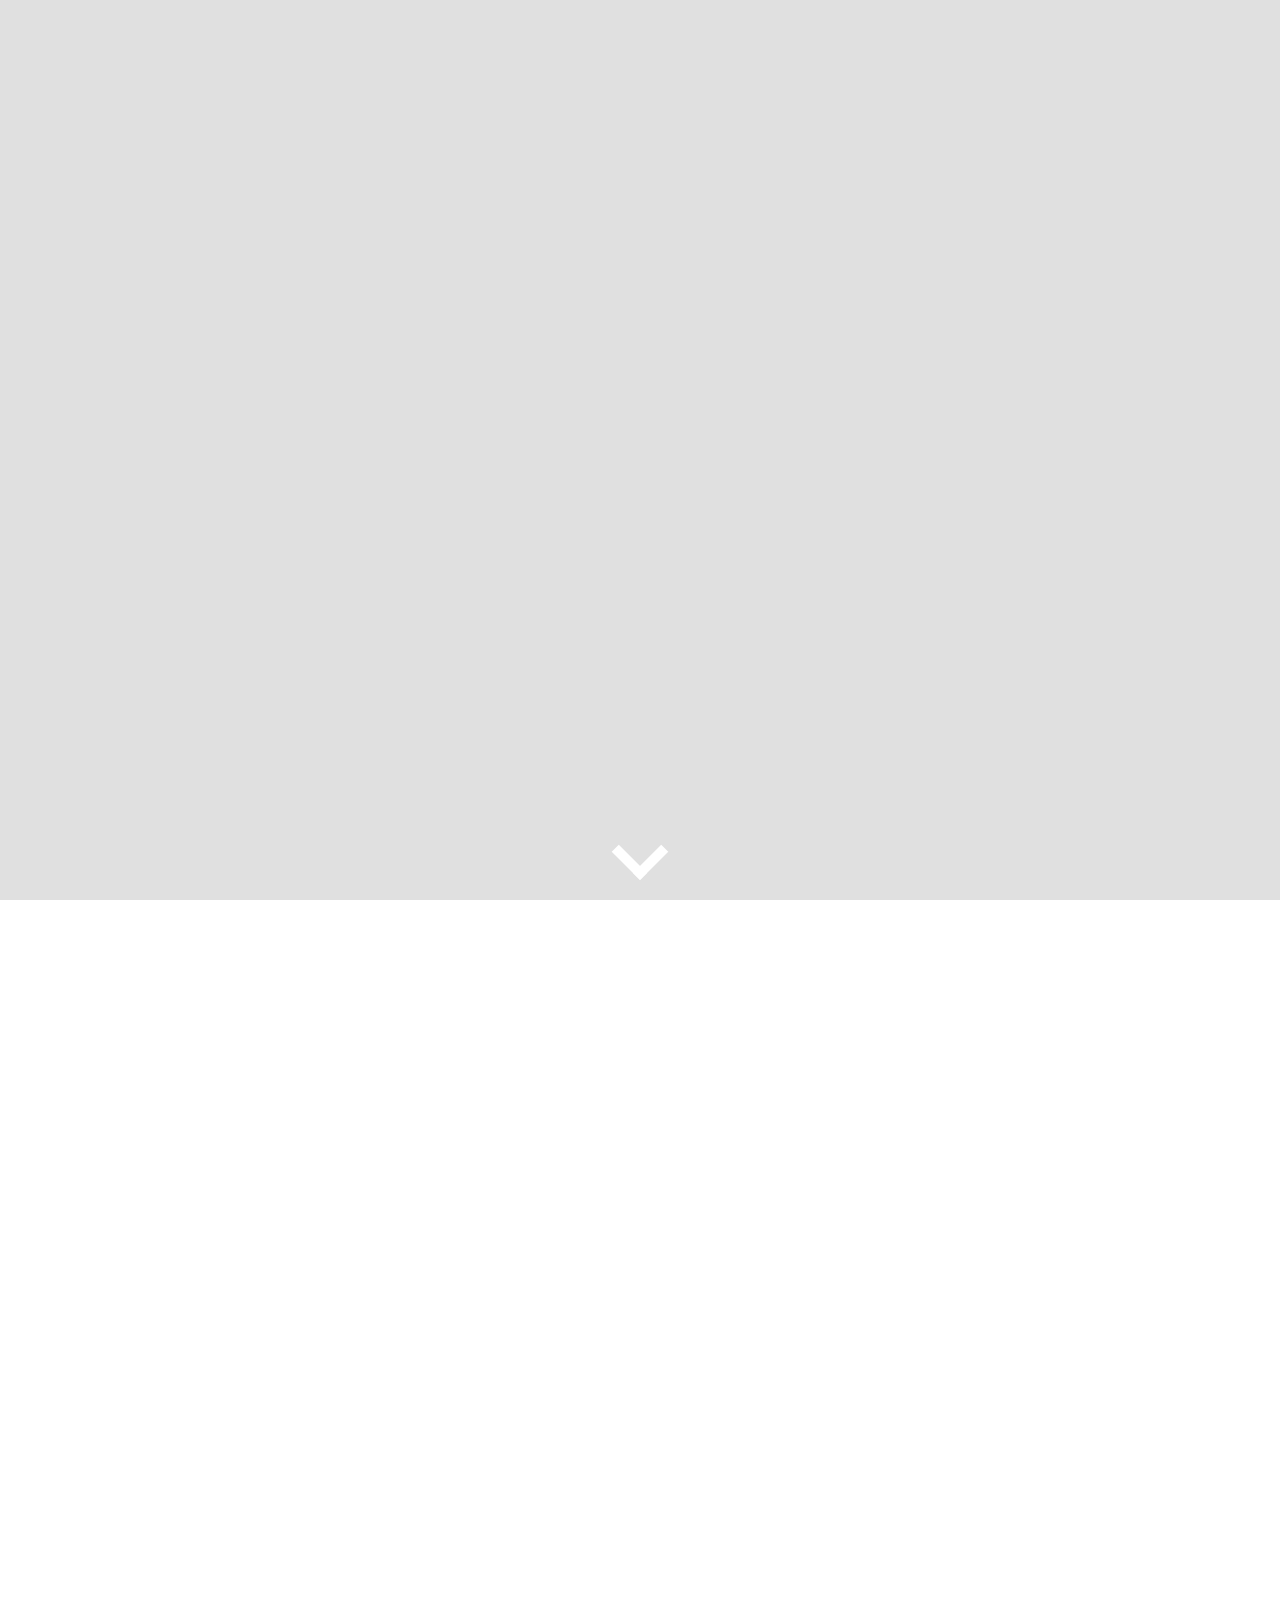
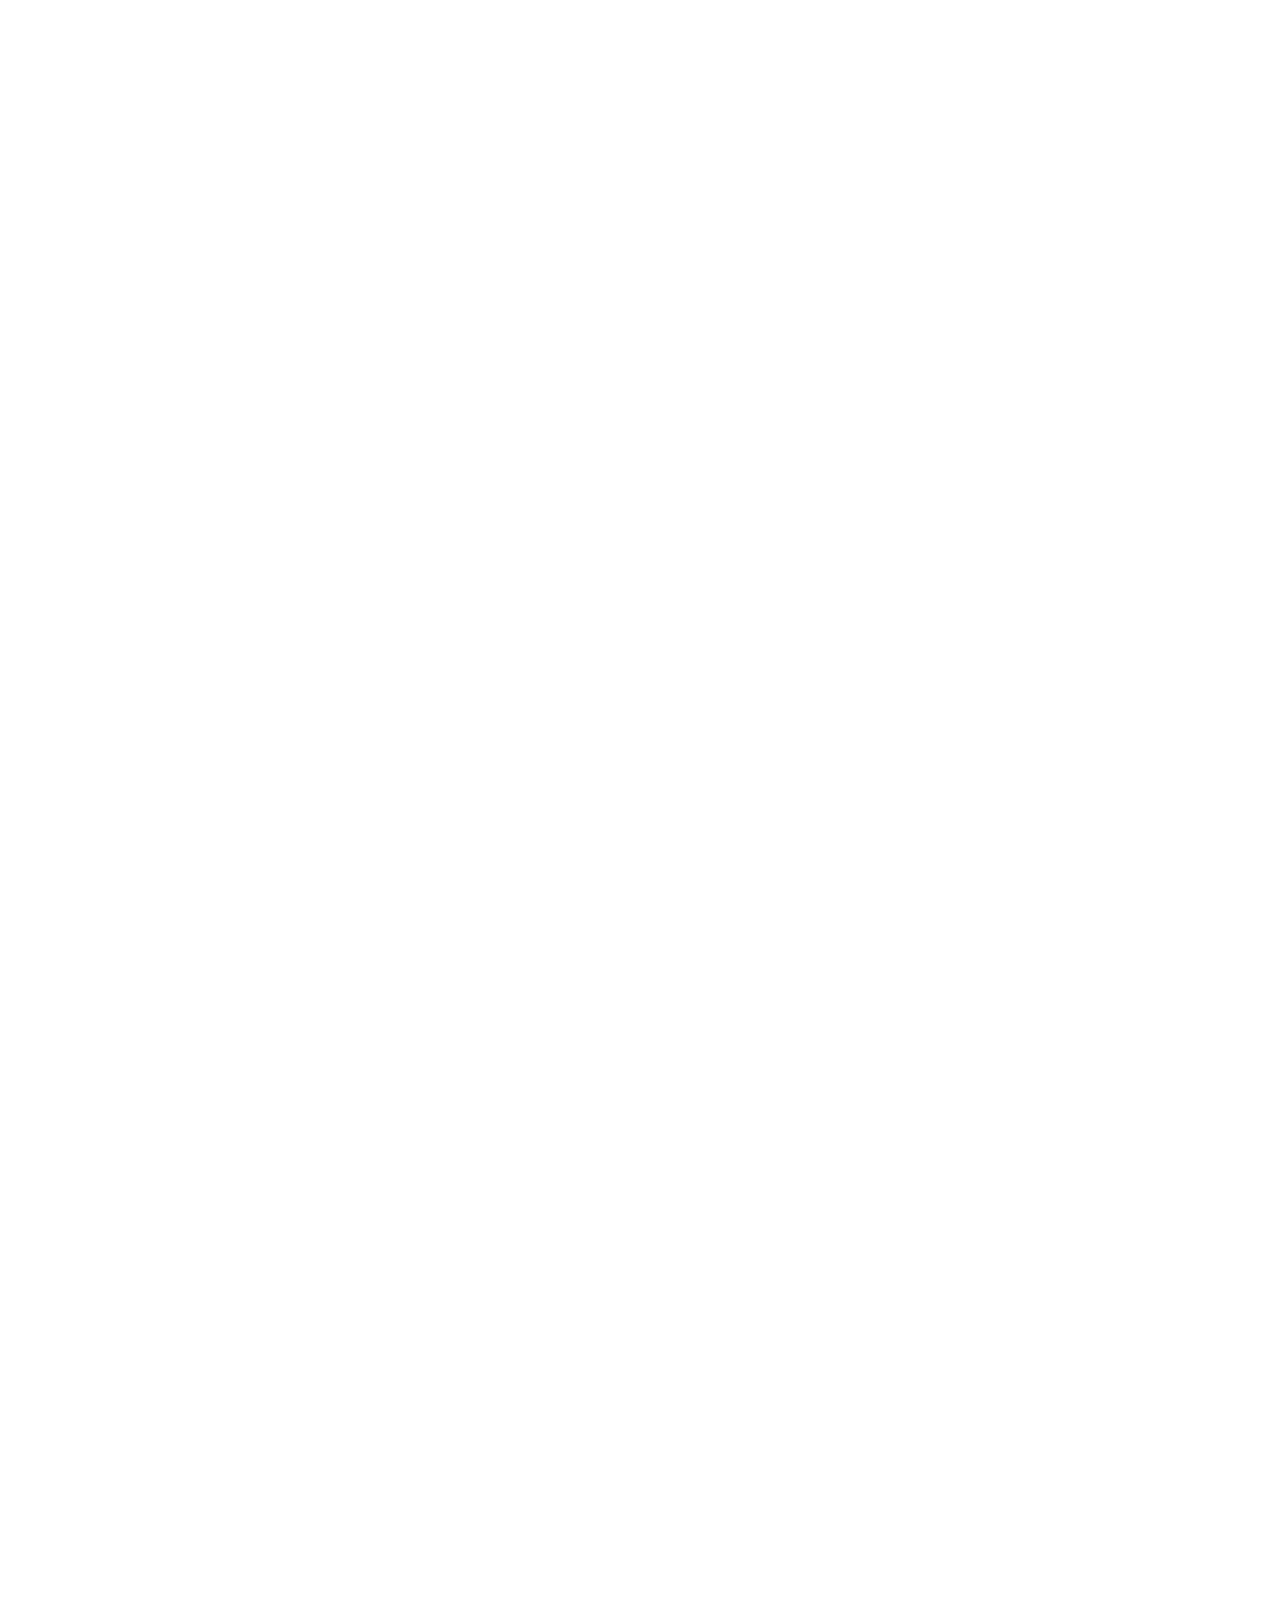
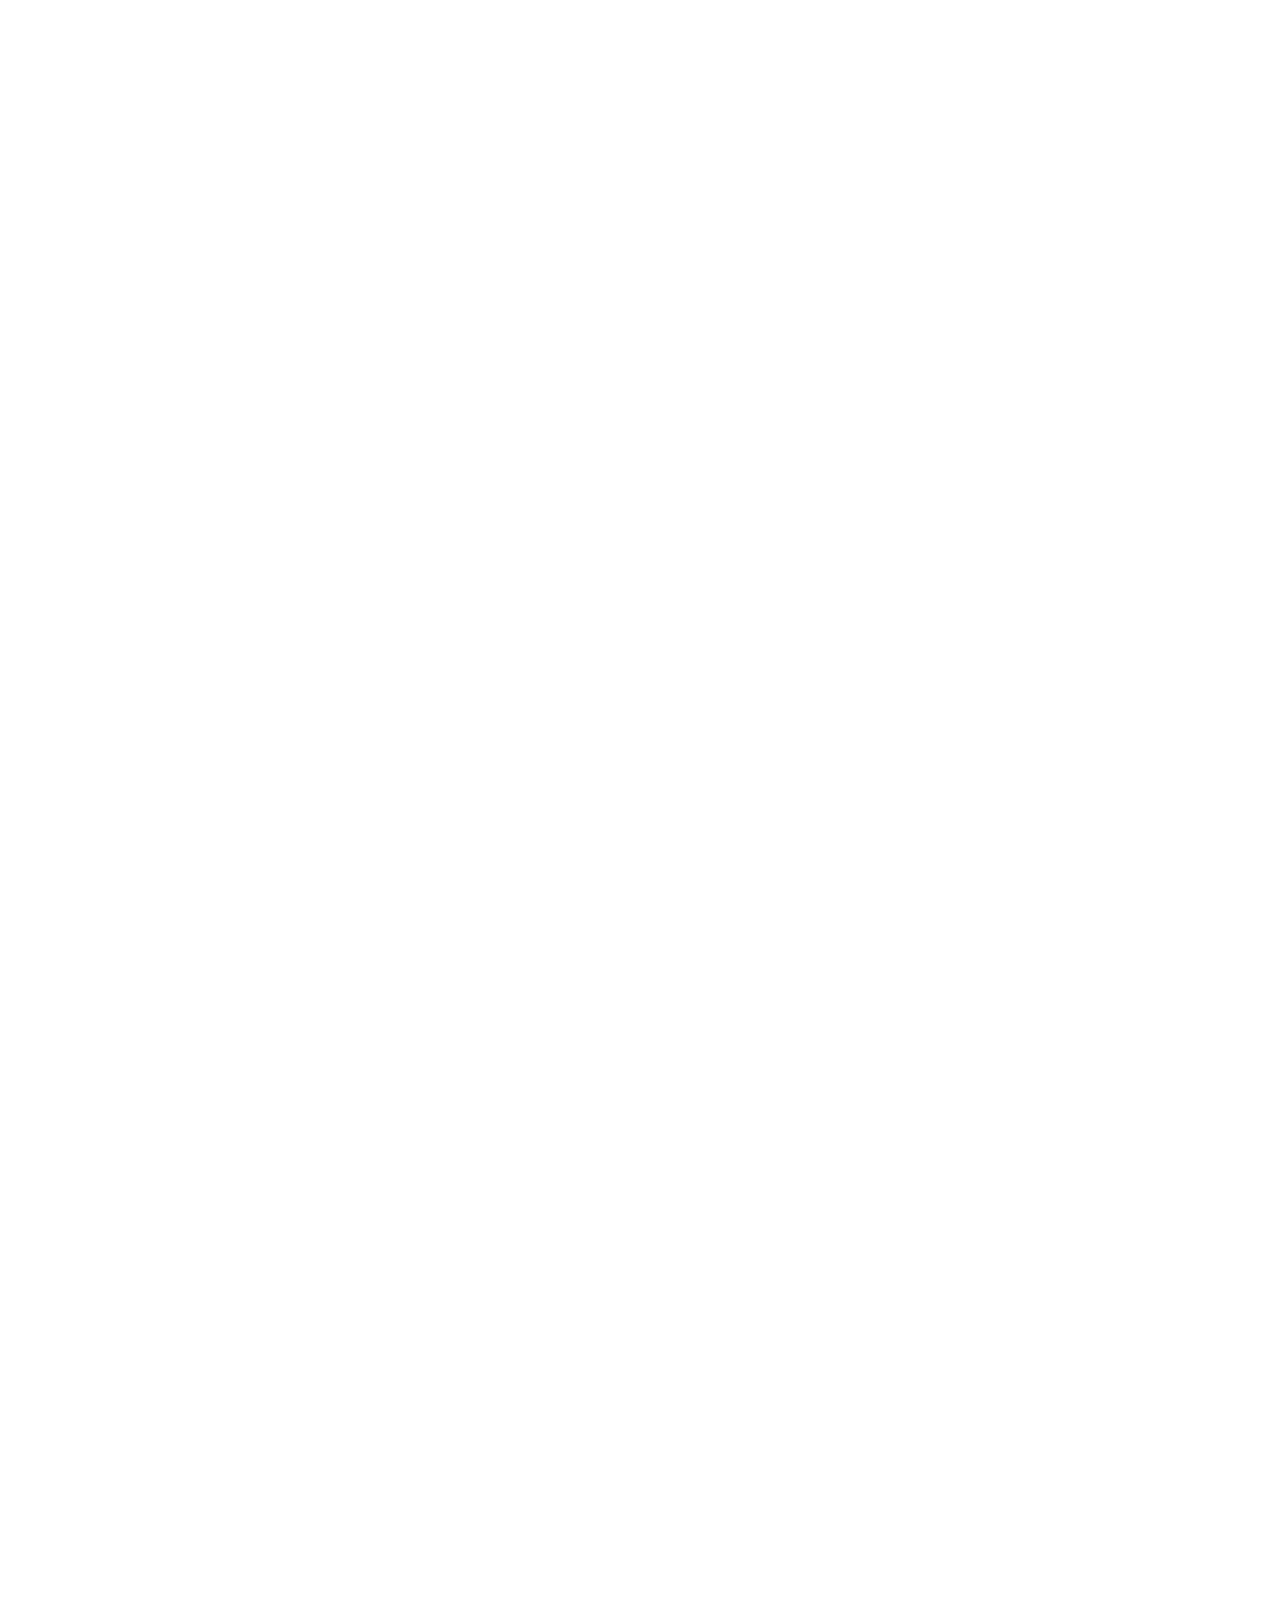
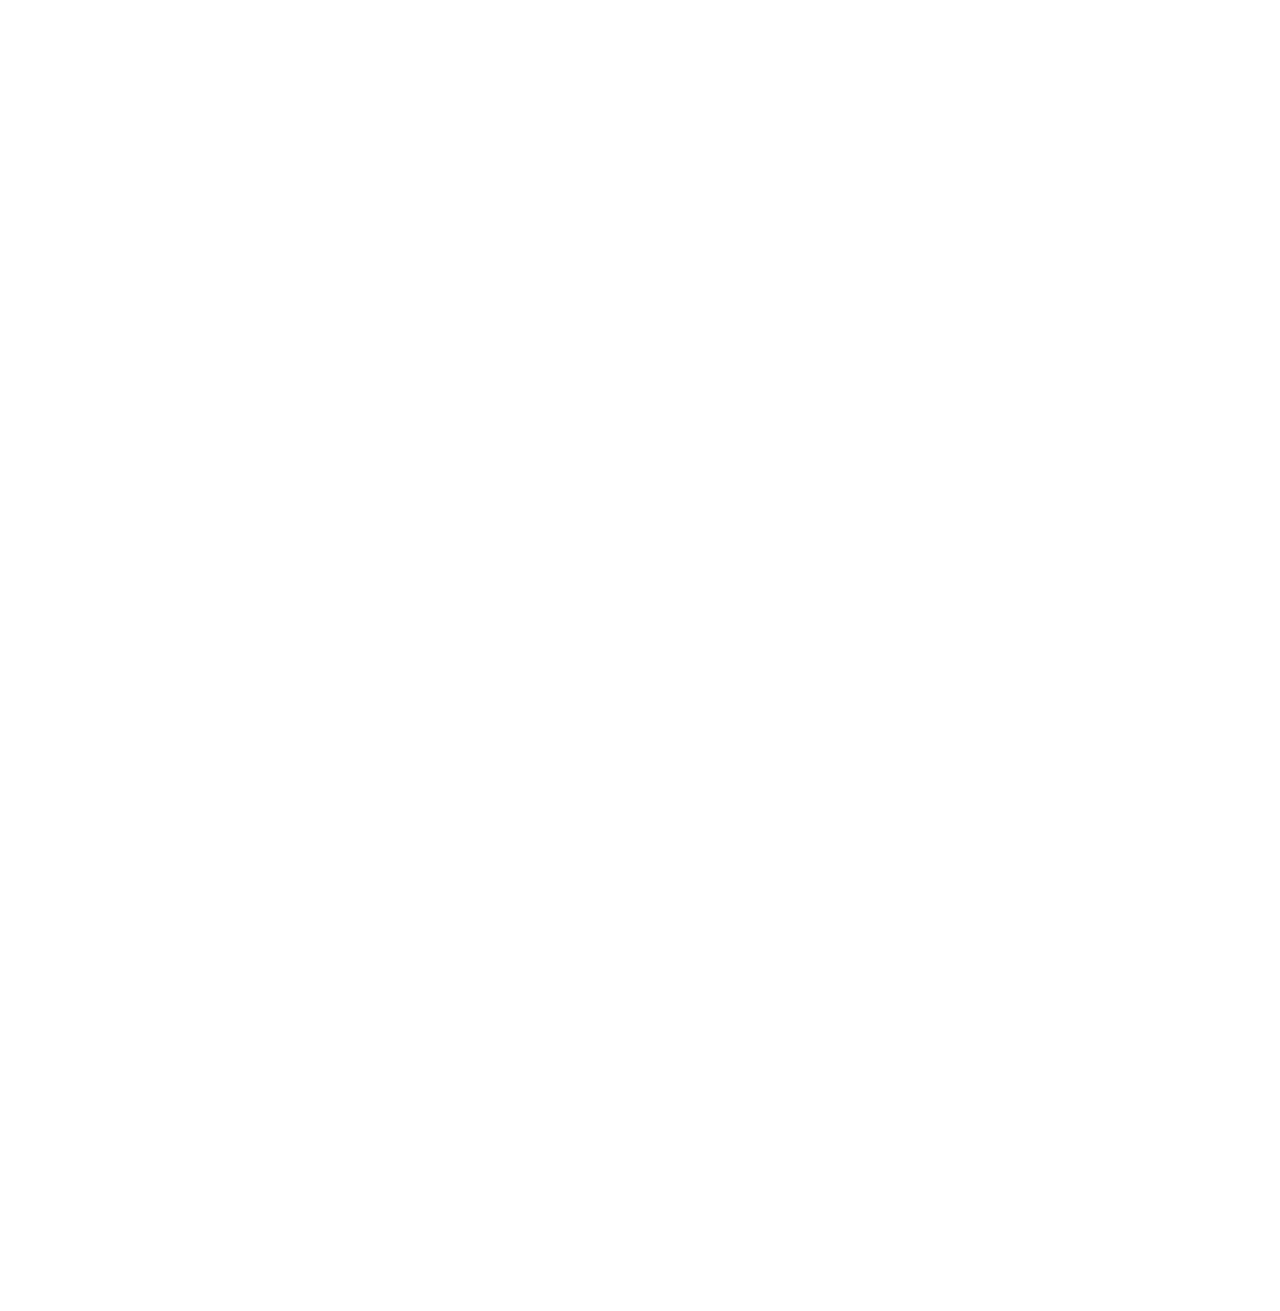
==== commit 77625b3e: "bigger spider on mobile" ====
--- a/index.html
+++ b/index.html
@@ -213,7 +213,7 @@
         <div class="hero-body">
 
           <center>
-            <img src="static/images/spider.png" width="80%" style="border: 5px solid rgb(245, 245, 245);" />
+            <img src="static/images/spider.png" class="spider"/>
           </center>
 
           <h4 class="subtitle has-text-centered" style="font-size: 1em;">
--- a/styles.css
+++ b/styles.css
@@ -1,3 +1,7 @@
+.hero-body {
+  padding-top: 1.5vh;
+}
+
 /* FOR GIFS */
 .container2 {
     background-color: rgb(245, 245, 245);
@@ -34,11 +38,15 @@
 }
 /* FOR GIFS */
 
+.spider{
+  border: 5px solid rgb(245, 245, 245);
+  width: 80%;
+}
 
 /* FOR WIDGET BUTTONS */
 .button-container {
     position: relative;
-    width: 380px;
+    width: 23vw;
     height: 3vh;
     margin: 0.5vh auto;
     font-size: 18px;
@@ -251,6 +259,10 @@
   
 /* FOR BANNER VIDEO */
 
+video {
+  pointer-events: none;
+  display: block;
+}
 
 /* FOR VIDEO GRID */
 .grid {
@@ -331,7 +343,26 @@
 }
 
 /* FOR VIDEO GRID */
-
+@media (max-width: 1200px) {
+  .button-container {
+    position: relative;
+    width: 44vw;
+    height: 3vh;
+    margin: 0.5vh auto;
+    font-size: 1m;
+    text-align: center;
+    background-color: #333333;
+    line-height: 3vh;
+    color: white;
+    border-radius: 8px;
+    cursor: pointer;
+    overflow: hidden;
+    user-select: none;
+    font-family: monospace;
+    padding: 0px;
+  }
+
+}
 
 @media (max-width: 700px) {
     .text-overlay-left {
@@ -363,10 +394,10 @@
 
     .button-container {
         position: relative;
-        width: 380px;
+        width: 56vw;
         height: 3vh;
         margin: 0.5vh auto;
-        font-size: 1em;
+        font-size: 0.85em;
         text-align: center;
         background-color: #333333;
         line-height: 3vh;
@@ -377,10 +408,15 @@
         user-select: none;
         font-family: monospace;
         padding: 0px;
-      }    
+      }
 
       .overlay-h1 {
         font-size: 1.4em;
       }
 
+      .spider{
+        border: 5px solid rgb(245, 245, 245);
+        width: 100%;
+      }
+
 }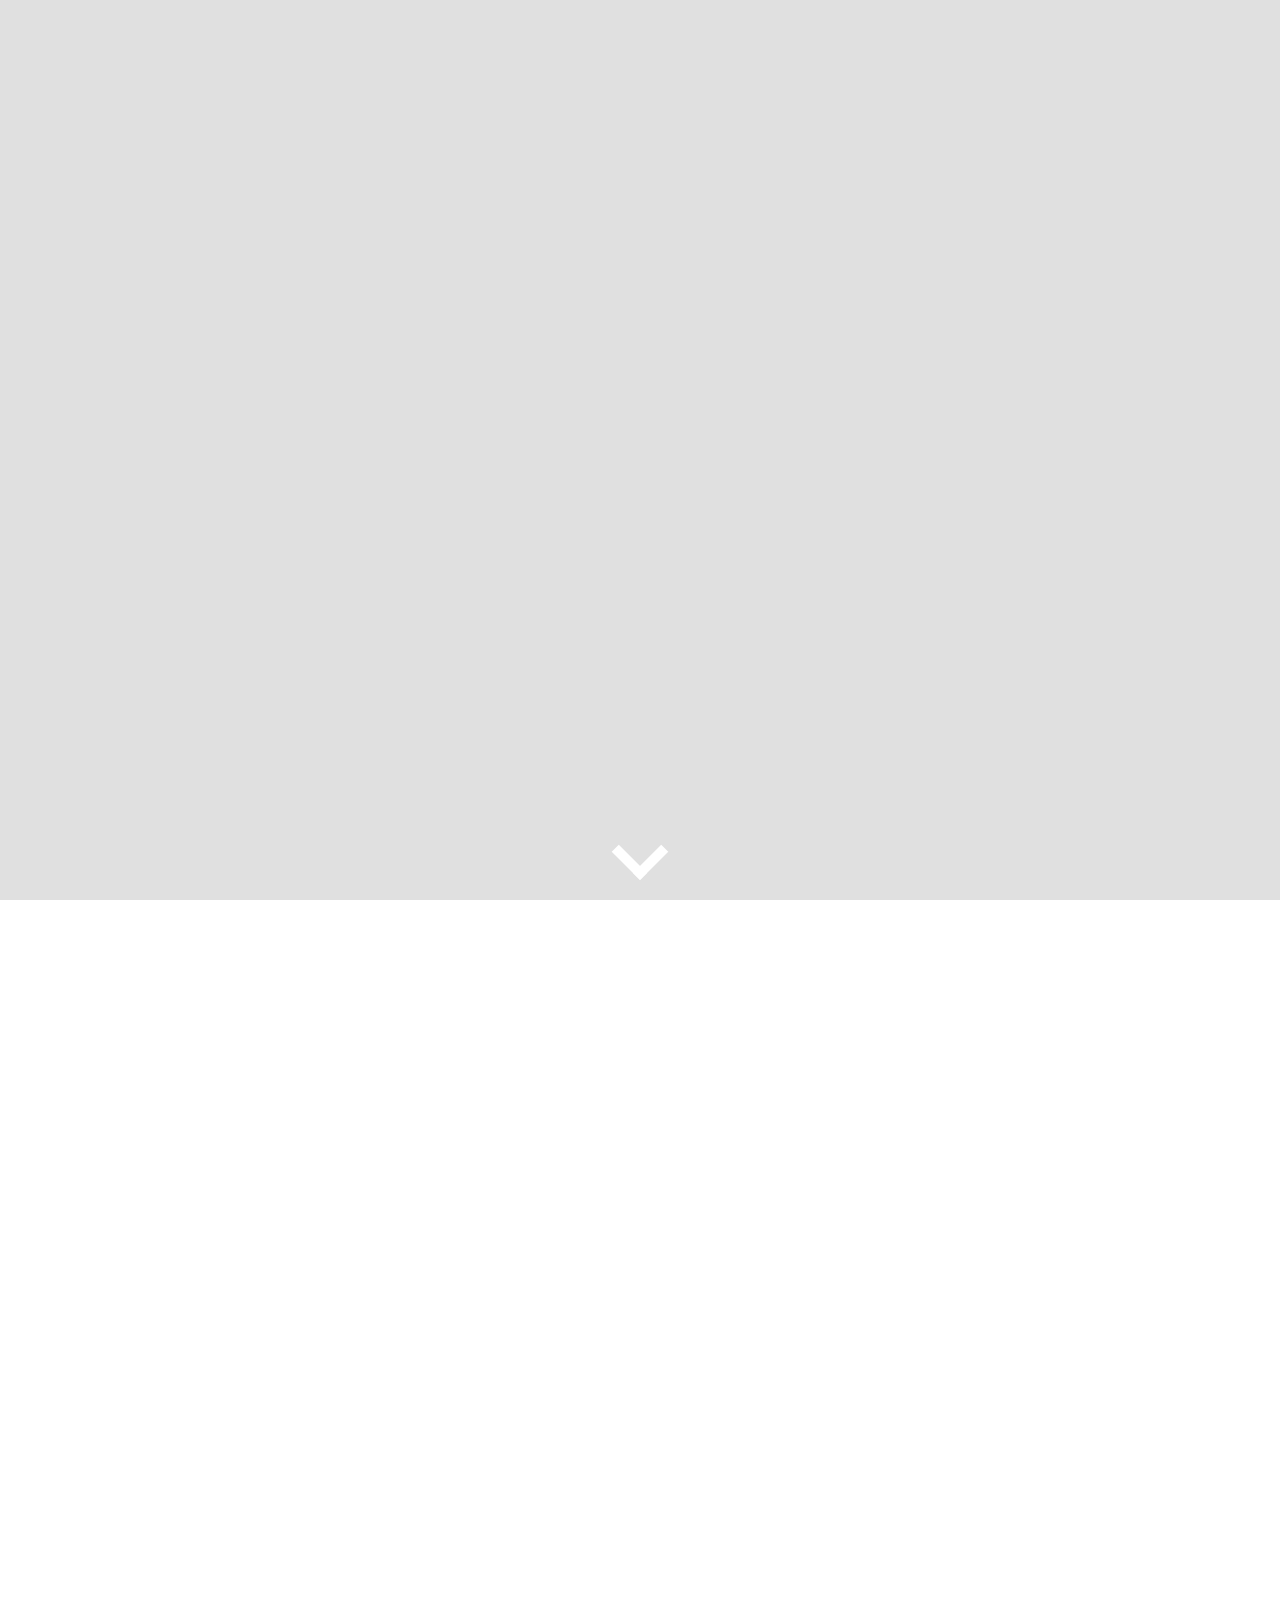
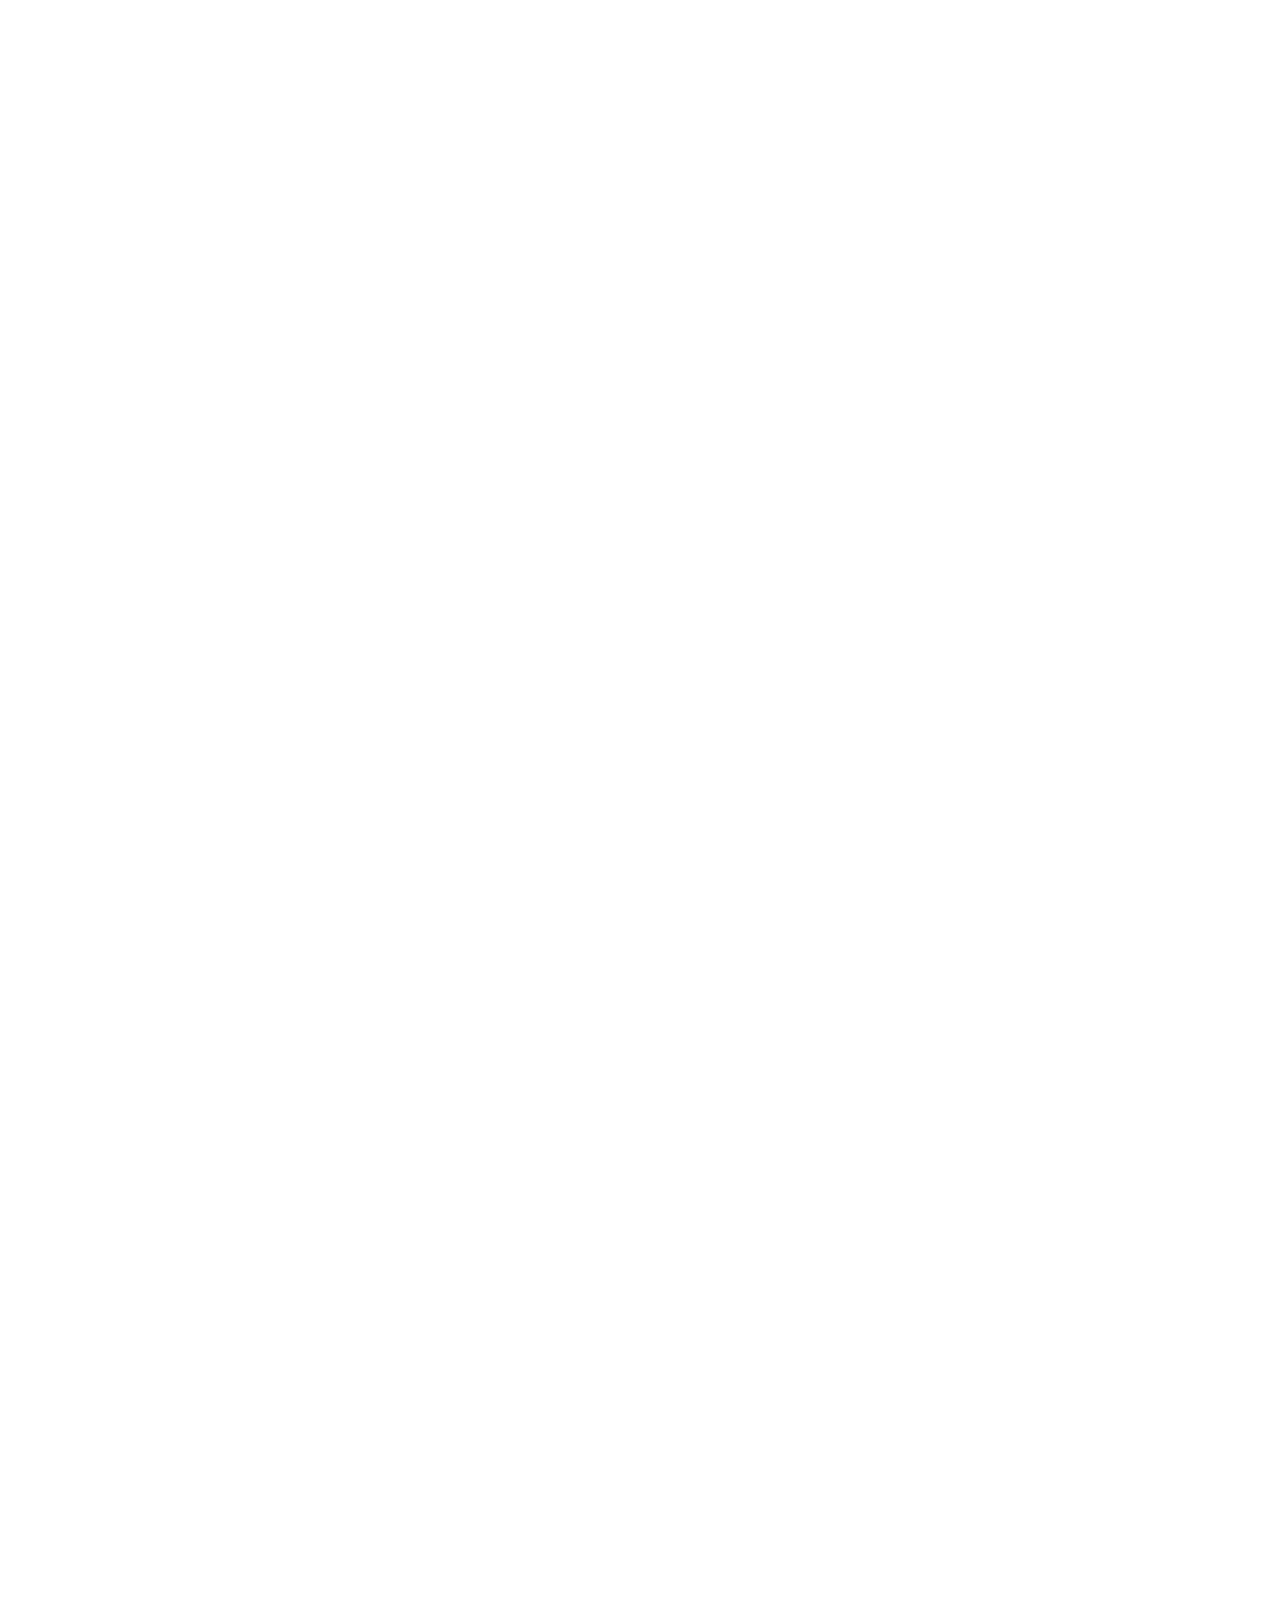
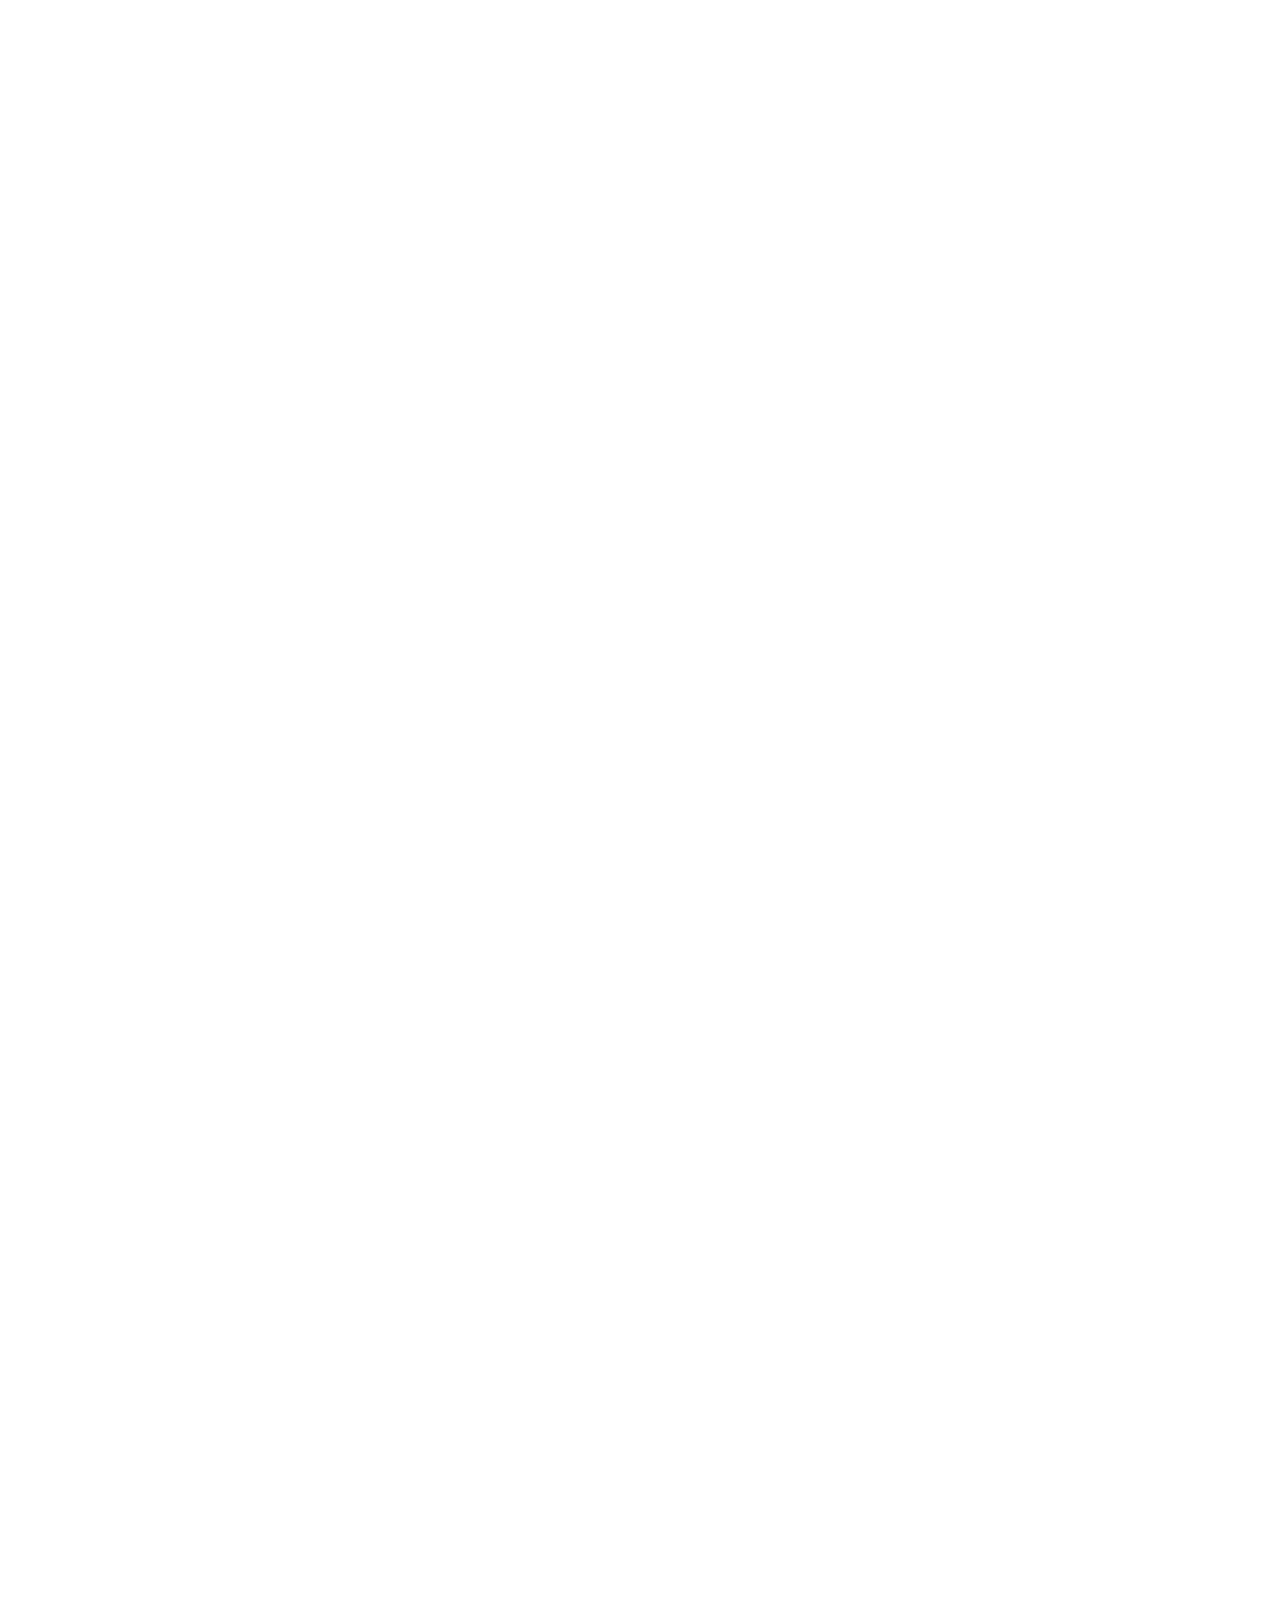
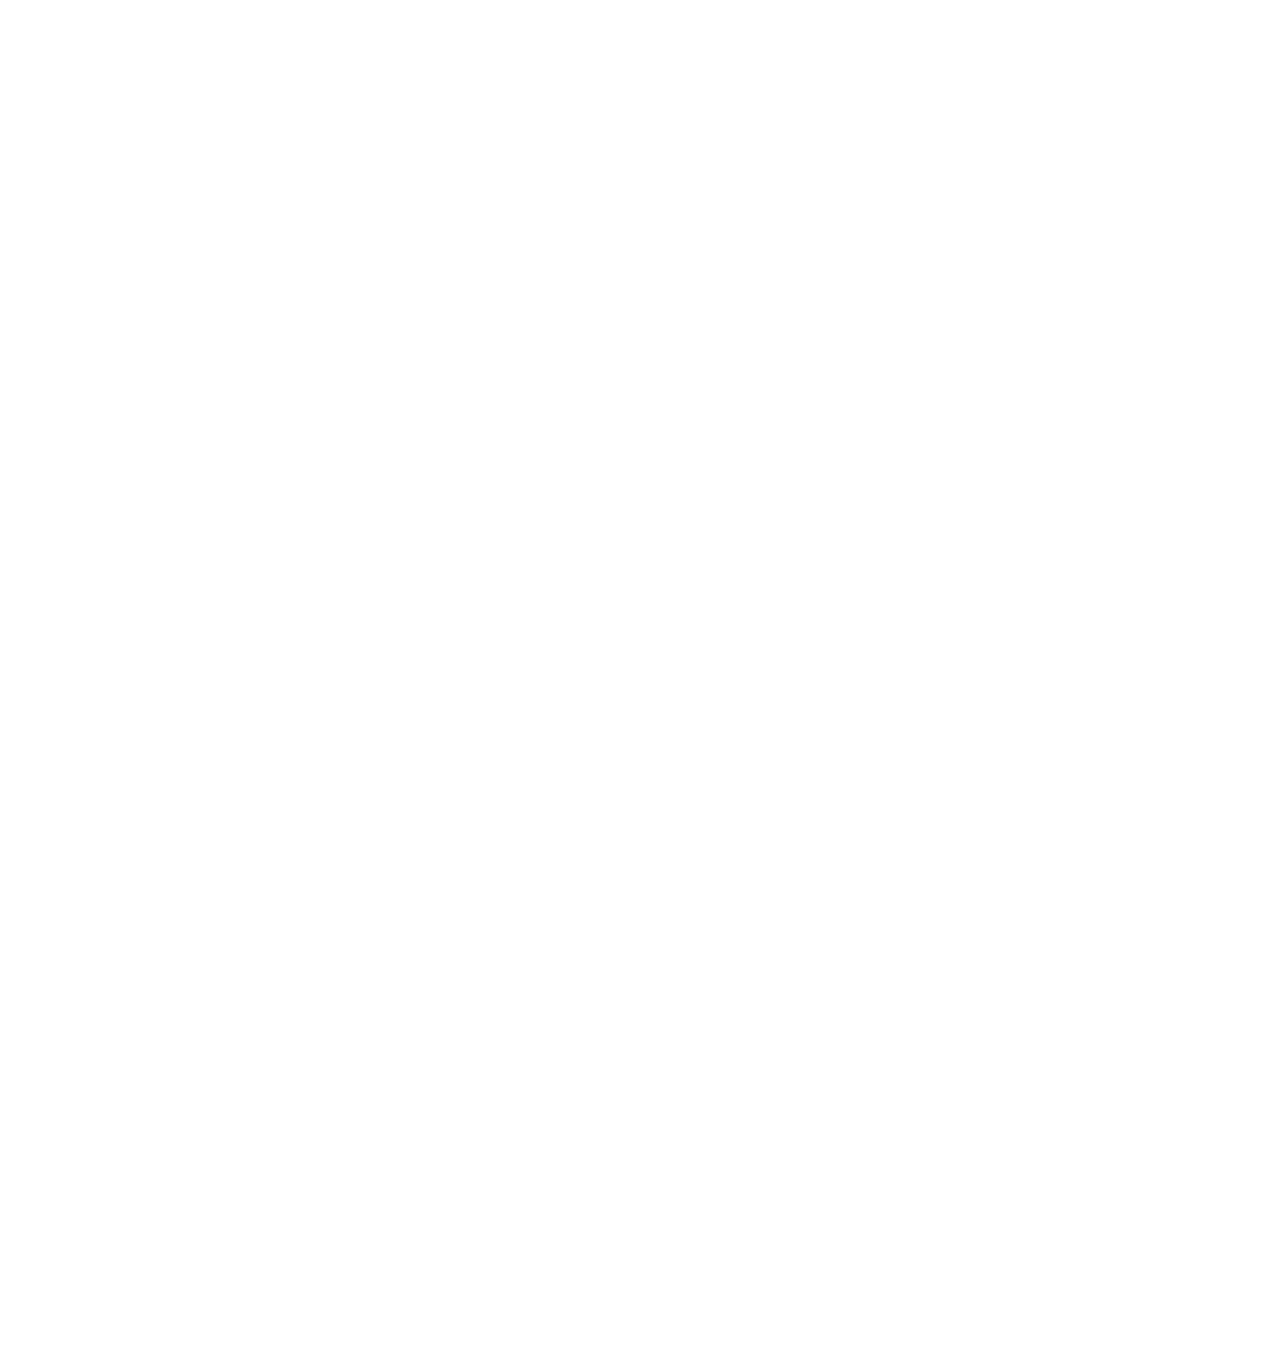
==== commit e4e30af8: "update bibtex" ====
--- a/index.html
+++ b/index.html
@@ -313,8 +313,8 @@
             <h2 class="title is-5" style="padding: 0px; margin: 0.5em;">Force/Torque Sensing</h2>
             <img src="static/gifs/force_test.gif" type="video/mp4">
             <p style="text-align: justify;">
-              This example makes use of the robot's force/torque to demonstrate how the admittance controller reacts to the external environment. 
-              The target position of the left arm is given, such that, upon hitting the wall, the arm must gently bounce backward insteading of pushing against the wall with a larger force to reach the desired position.
+              This example makes use of the robot's force/torque sensor to demonstrate how the admittance controller reacts to the external environment. 
+              The target position of the left arm is given, such that, upon hitting the wall, the arm must gently bounce backward insteading of pushing against the wall (with a larger force) to reach the desired position.
             </p>
           </div>
         </div>
@@ -331,7 +331,7 @@
             <h2 class="title is-5" style="padding: 0px; margin: 0.5em;">Single Arm Insertion Tasks</h2>
             <img src="static/gifs/insertion_task.gif" type="video/mp4">
             <p style="text-align: justify;">
-              The robot performs adapter insertion, with each component spawned at a randomly generated angle and position. The robot must precisely align and insert the components under a small tolerance and execute a sequence of actions defined by a YAML file. This file defines a generic algorithm that can be executed on either arm, as well as: how much force the gripper should apply at each stage of the task, the velocity constraints, and the objects involved in the action (containing information on the proper location and orientation for picking/inserting).              
+              The robot performs adapter insertion, with each component spawned at a randomly generated angle and position. The robot must precisely align and insert the components with a small tolerance and execute a sequence of actions defined by a YAML file. This file defines instructions that can be executed on either arm, as well as: how much force the gripper should apply at each stage of the task, the velocity constraints, and the objects involved in the action (containing information on the proper location and orientation for picking/inserting).              
             </p>
           </div>
         </div>
@@ -362,8 +362,10 @@
     <div class="container is-max-desktop content">
       <h2 class="title">BibTeX</h2>
       <pre><code>@article{drolet2024,
-        title={A Comparison of Imitation Learning Algorithms for Bimanual Manipulation},
-        author={TODO}
+        author    = {Drolet, Michael and Stepputtis, Simon and Kailas, Siva and Jain, Ajinkya and Peters, Jan and Schaal, Stefan and Ben Amor, Heni},
+        title     = {A Comparison of Imitation Learning Algorithms for Bimanual Manipulation},
+        journal   = {RA-L},
+        year      = {2024},
       }</code></pre>
     </div>
   </section>
